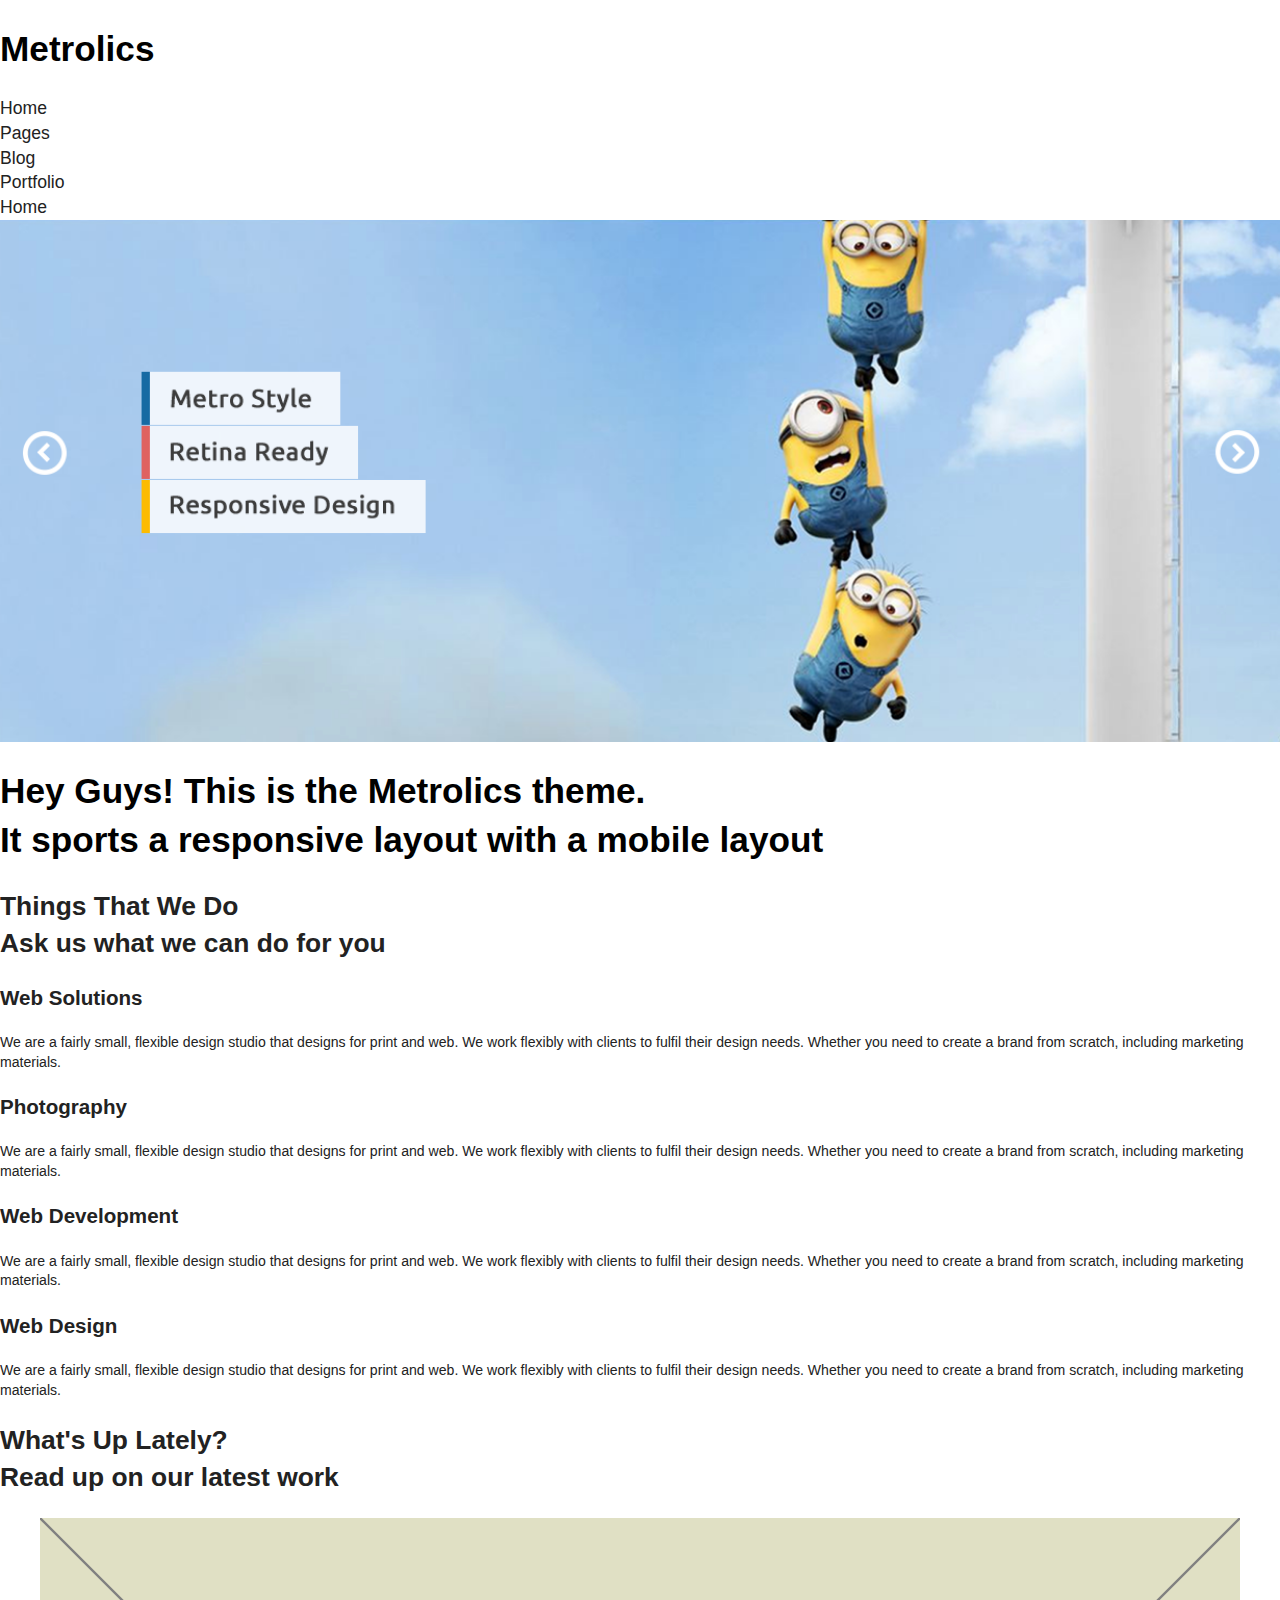
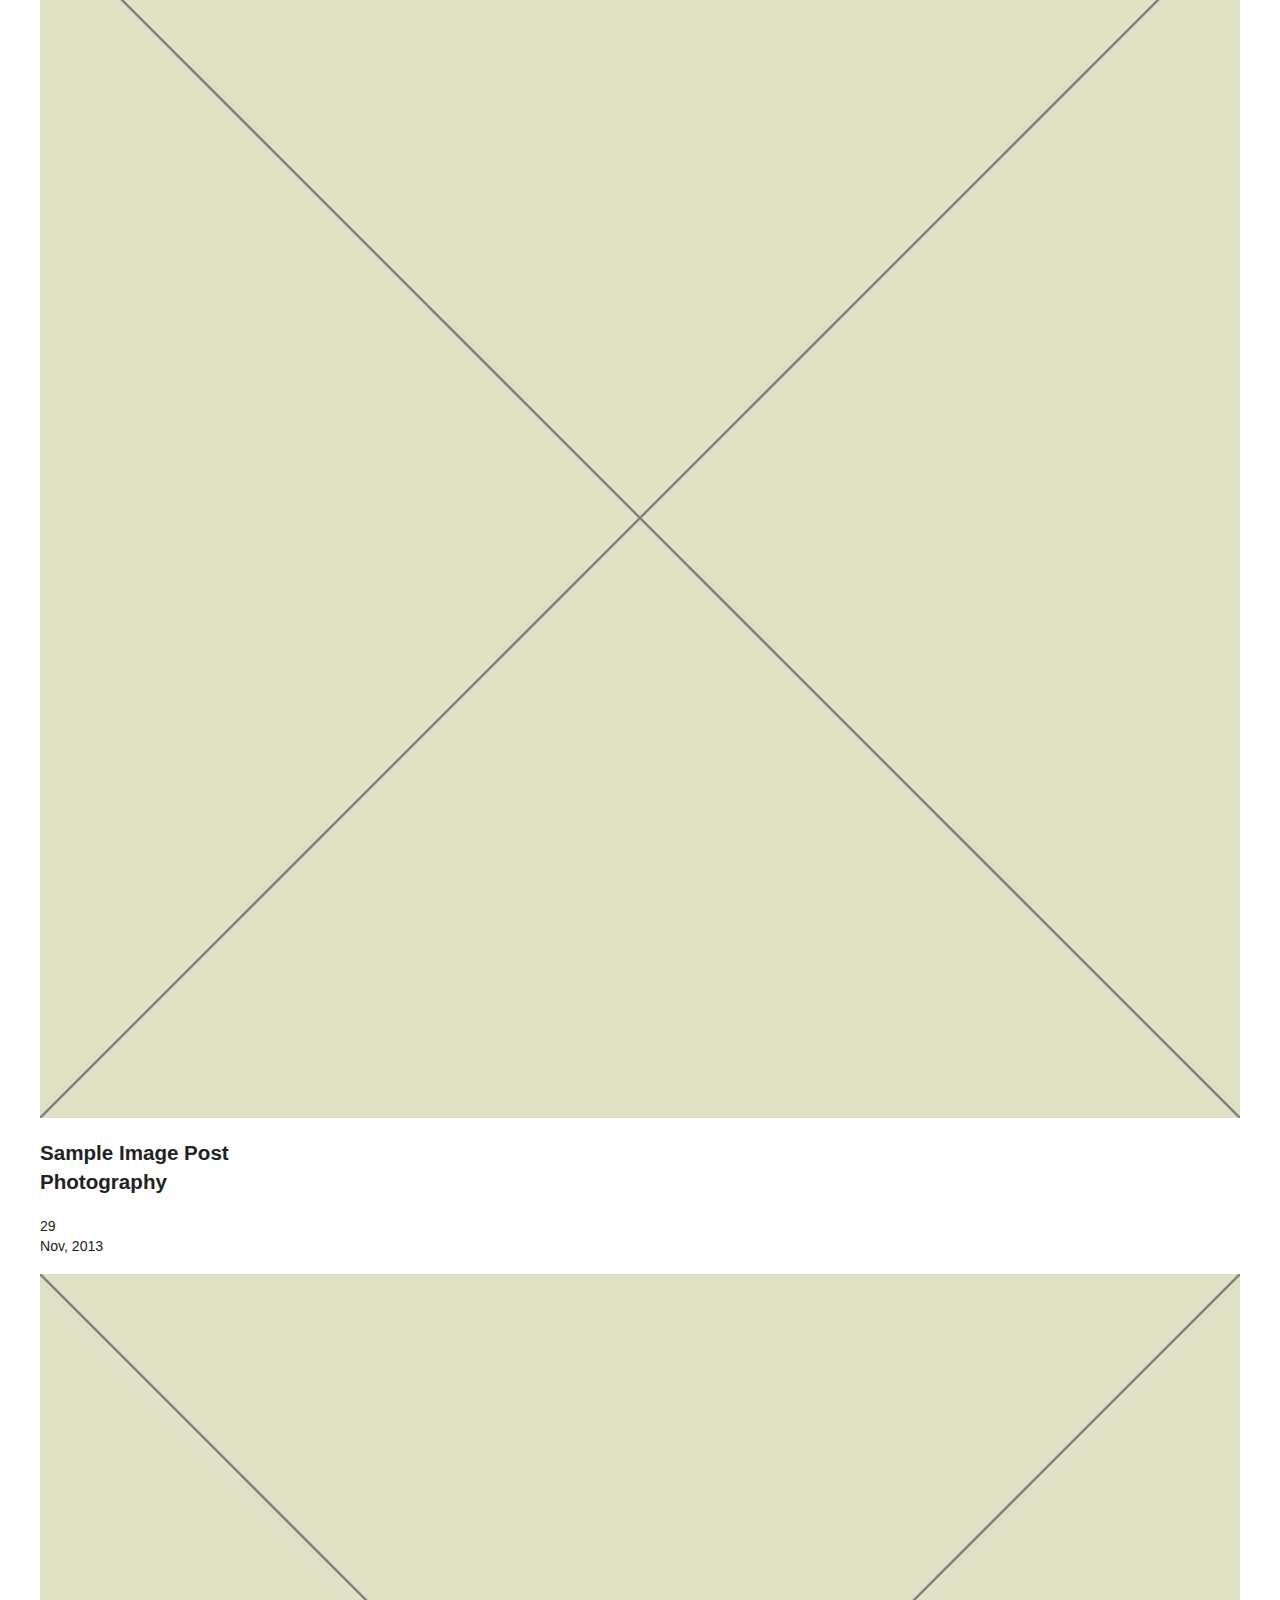
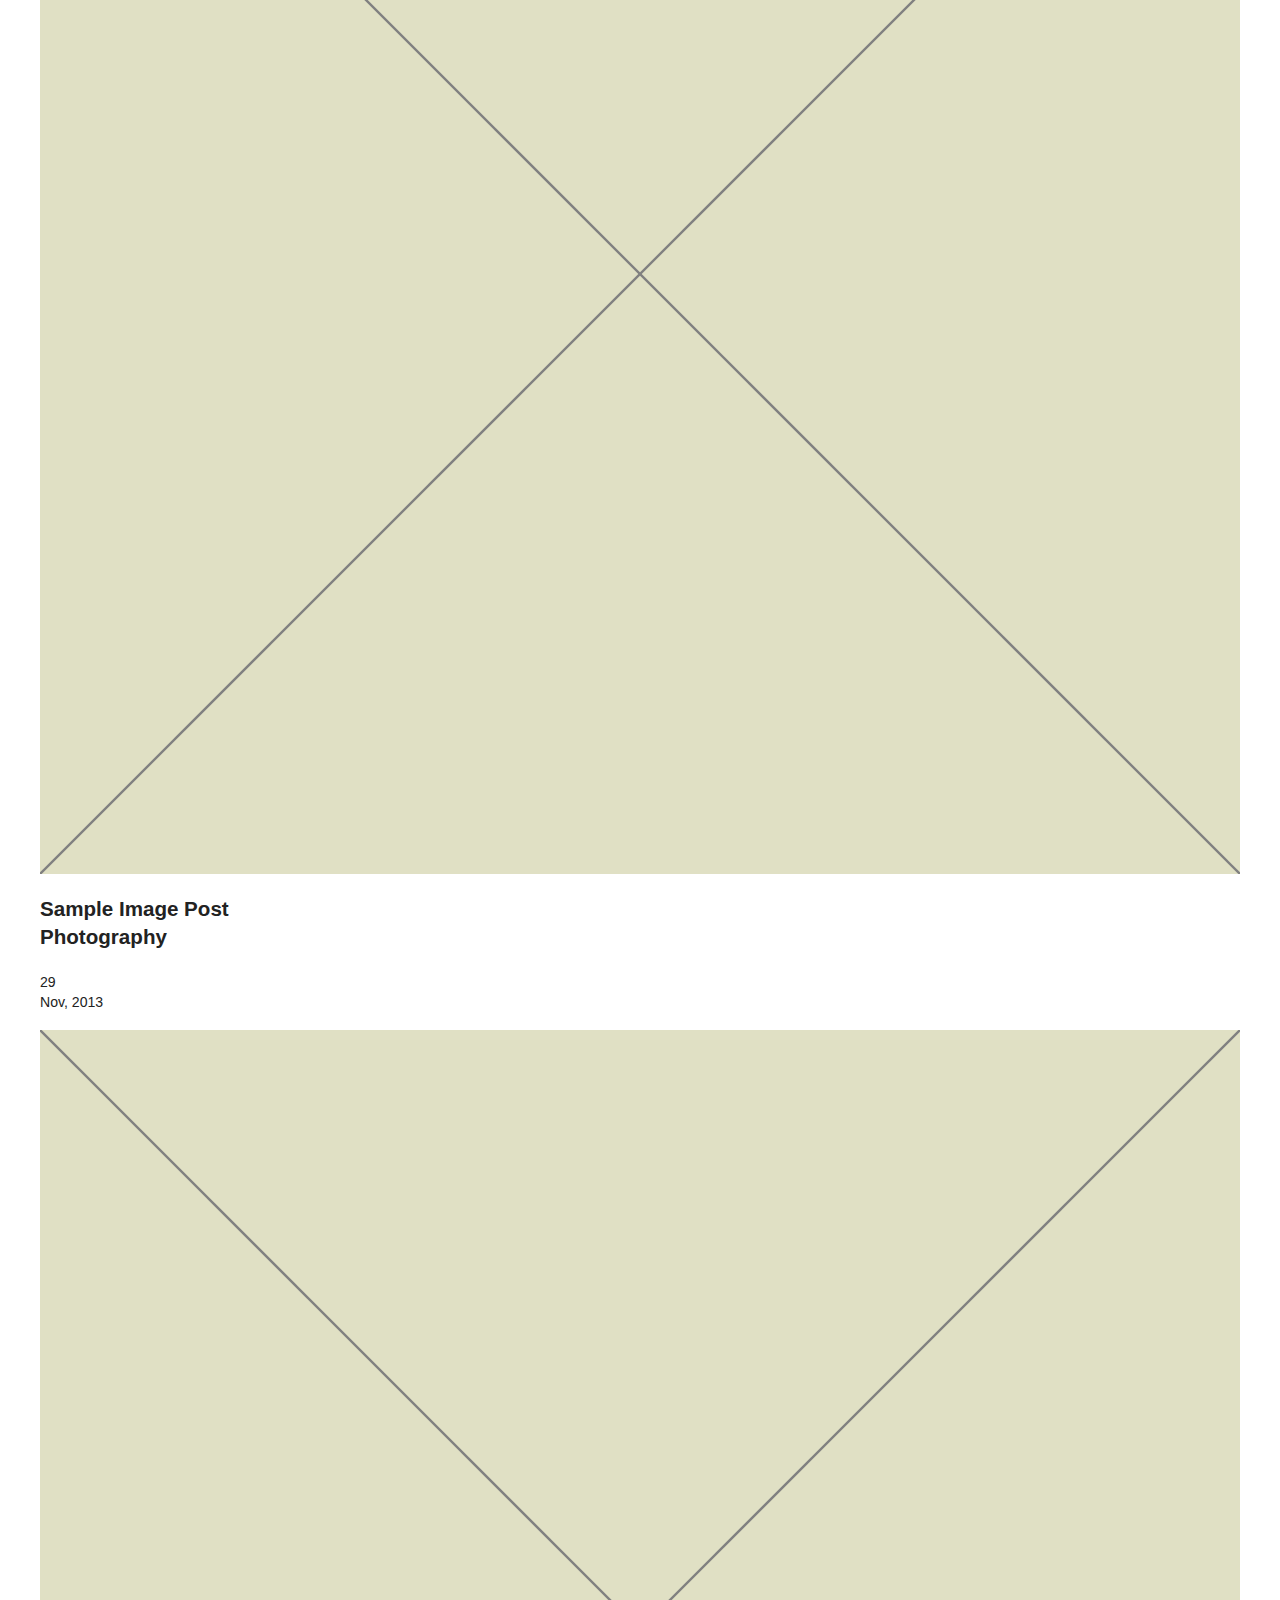
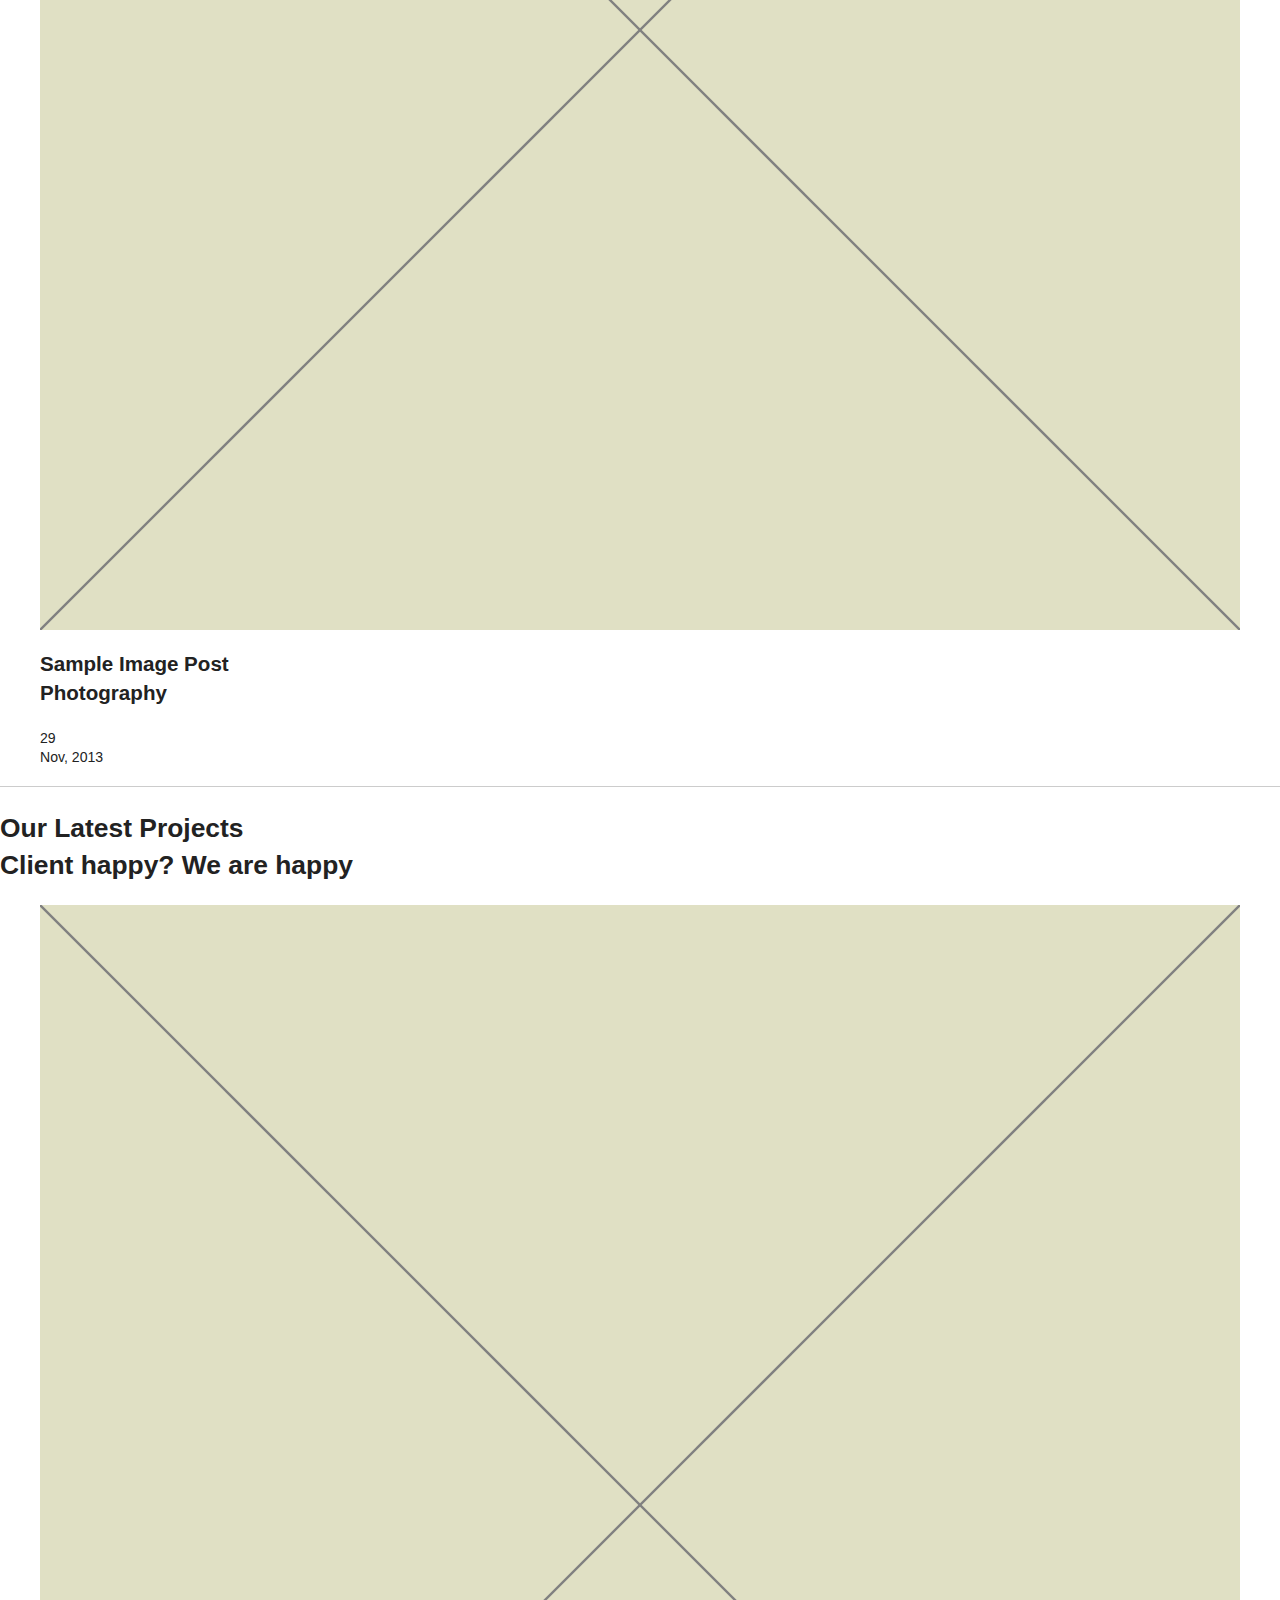
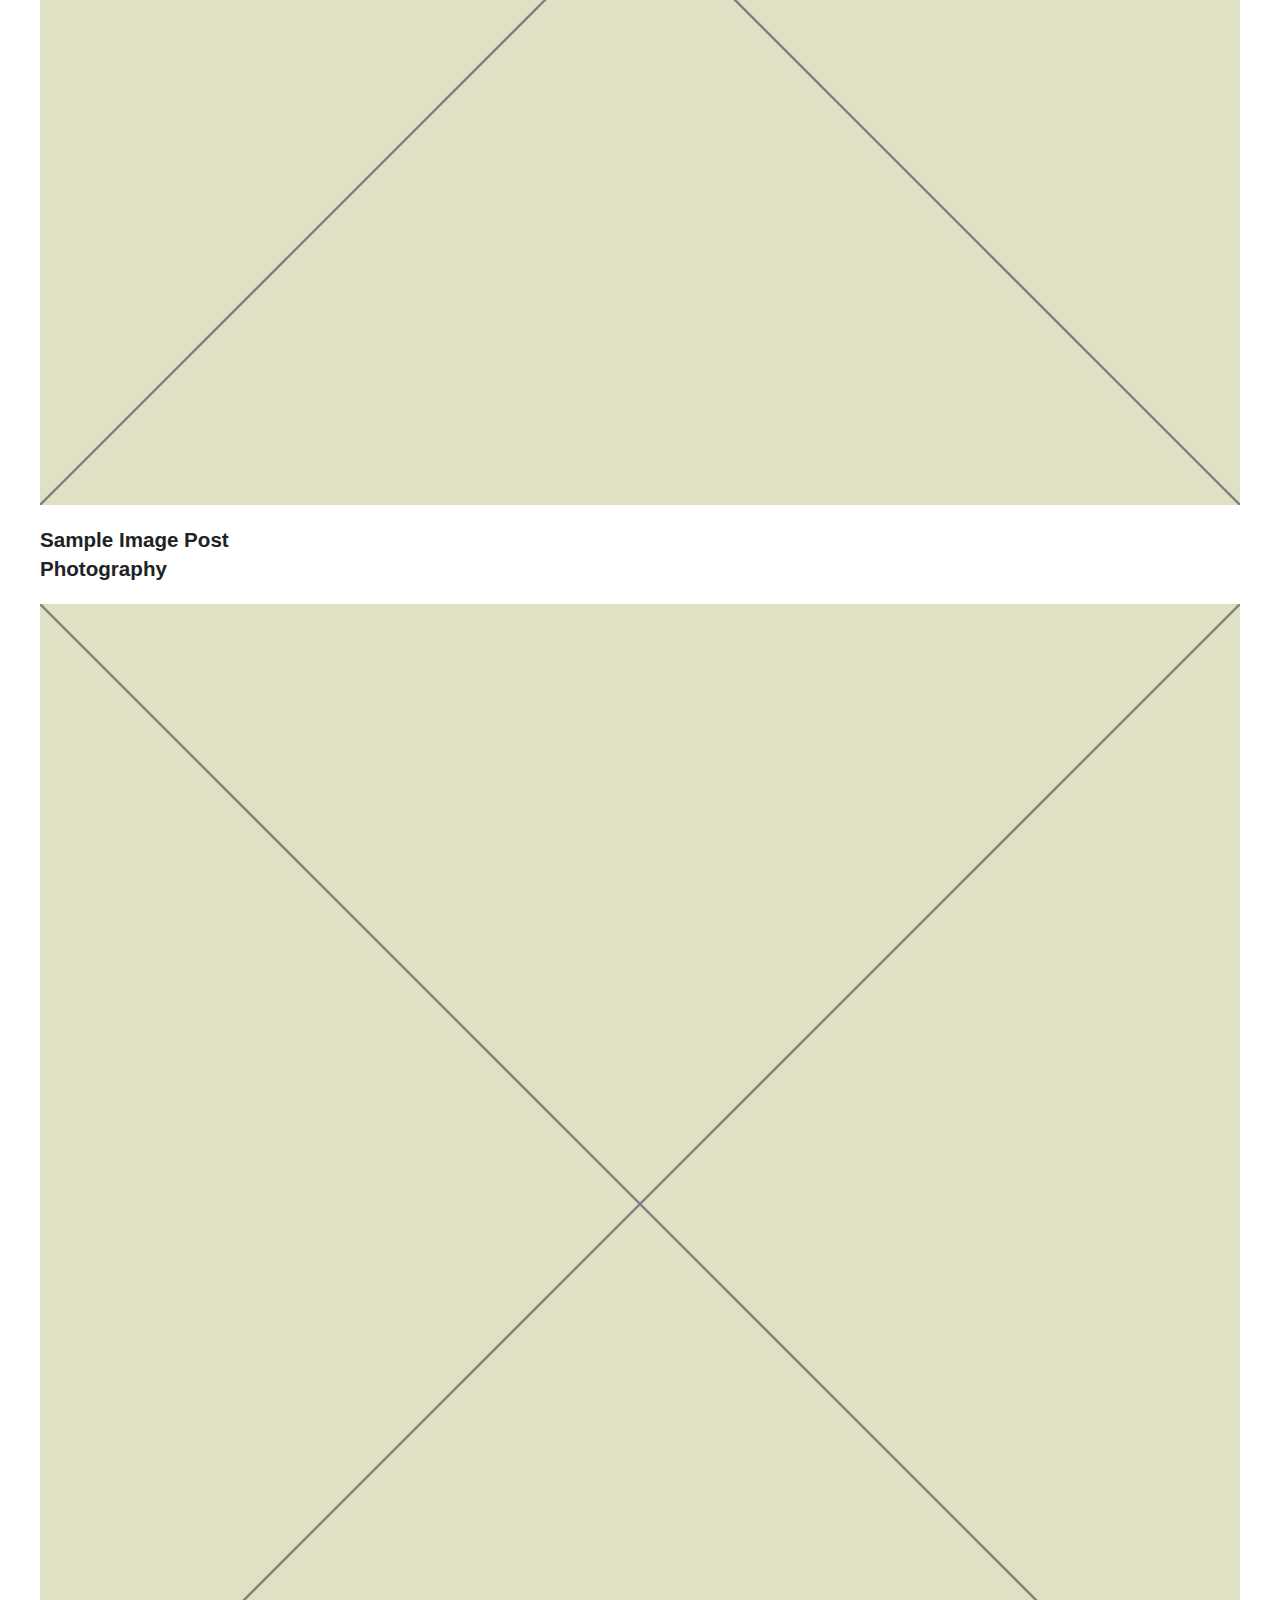
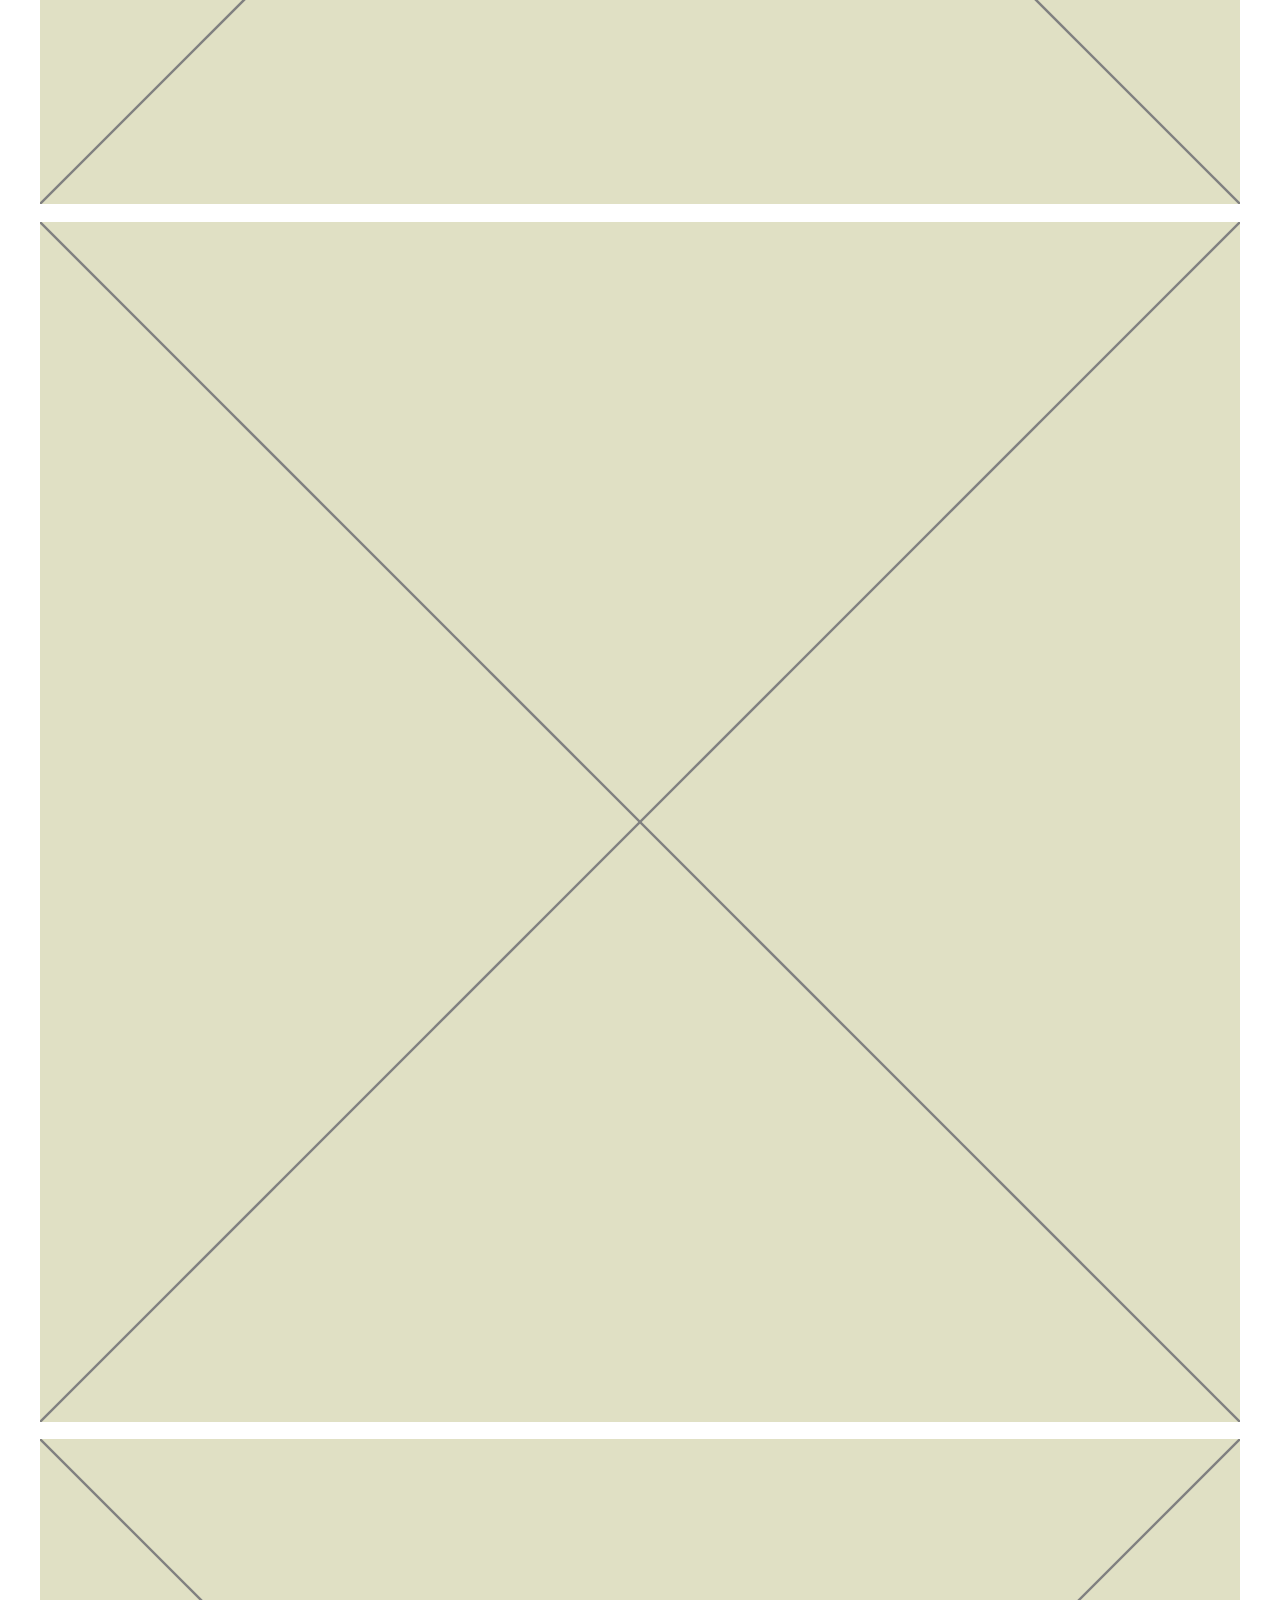
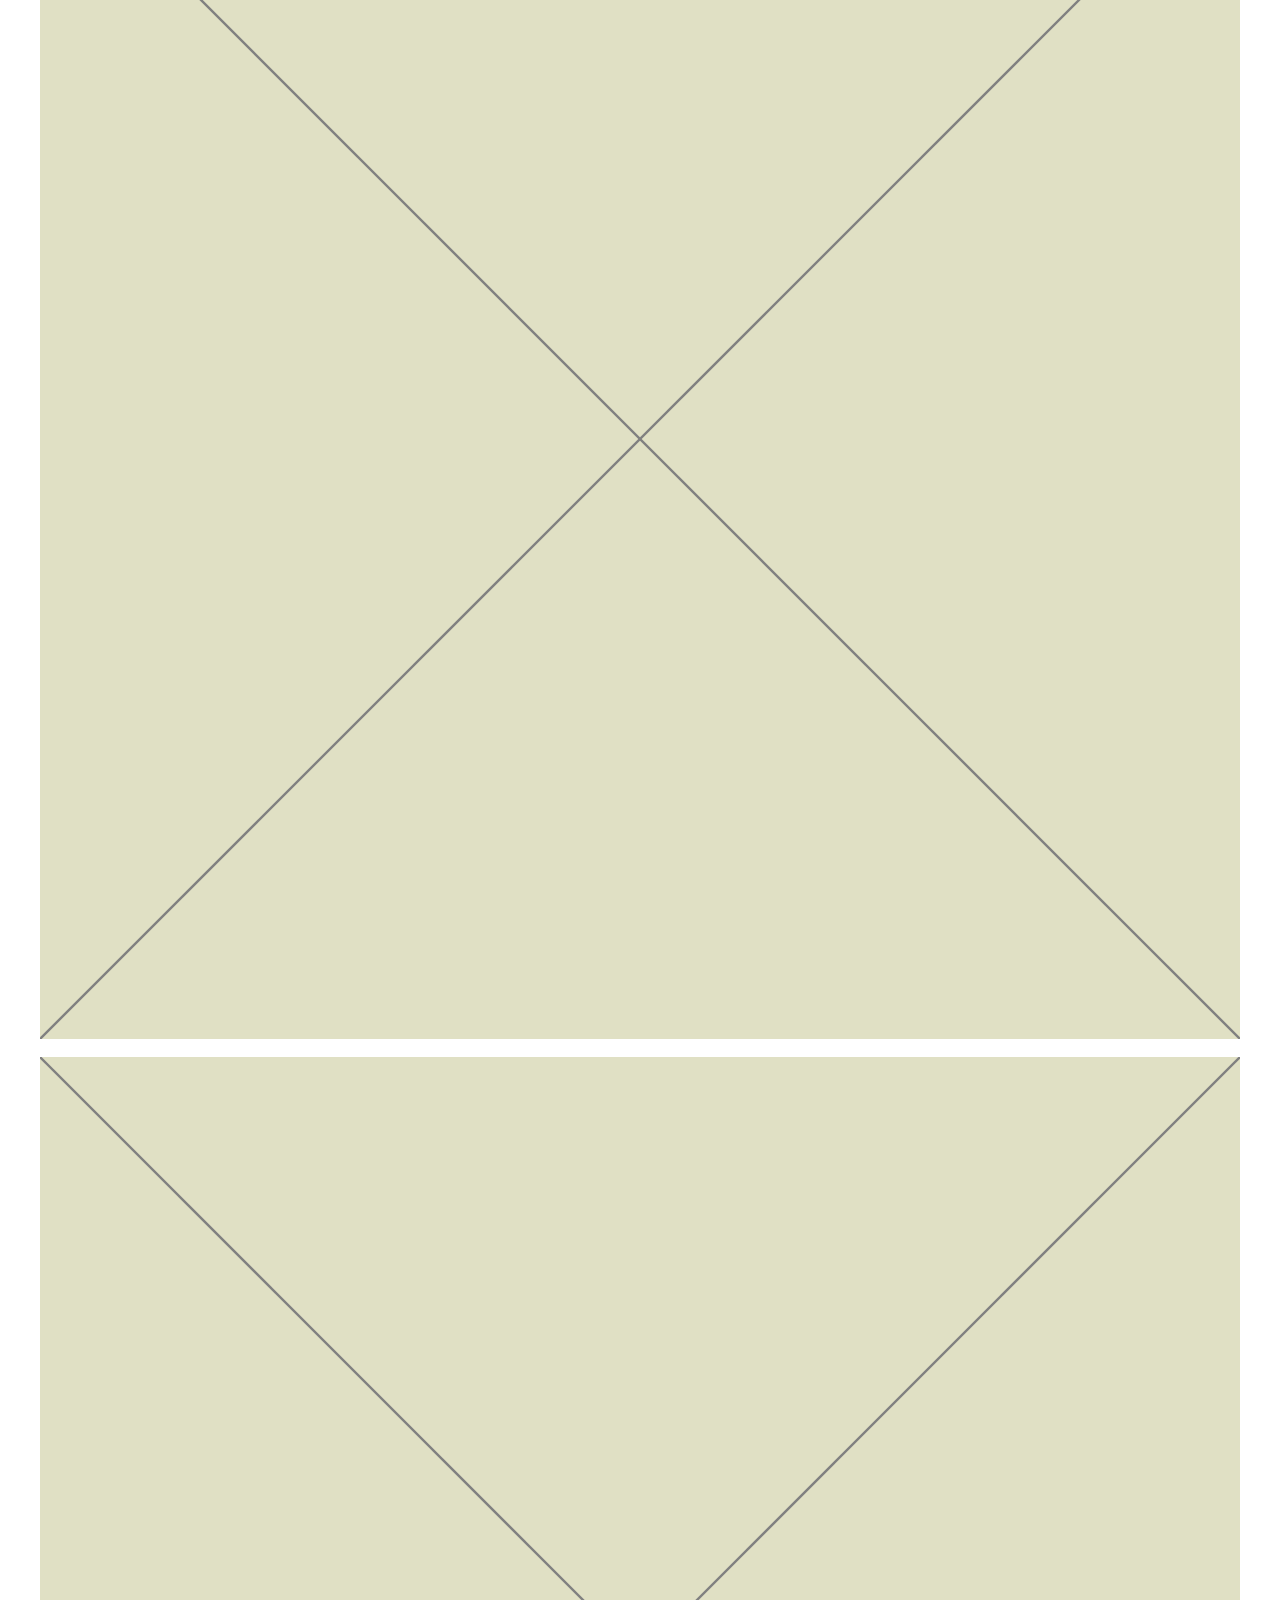
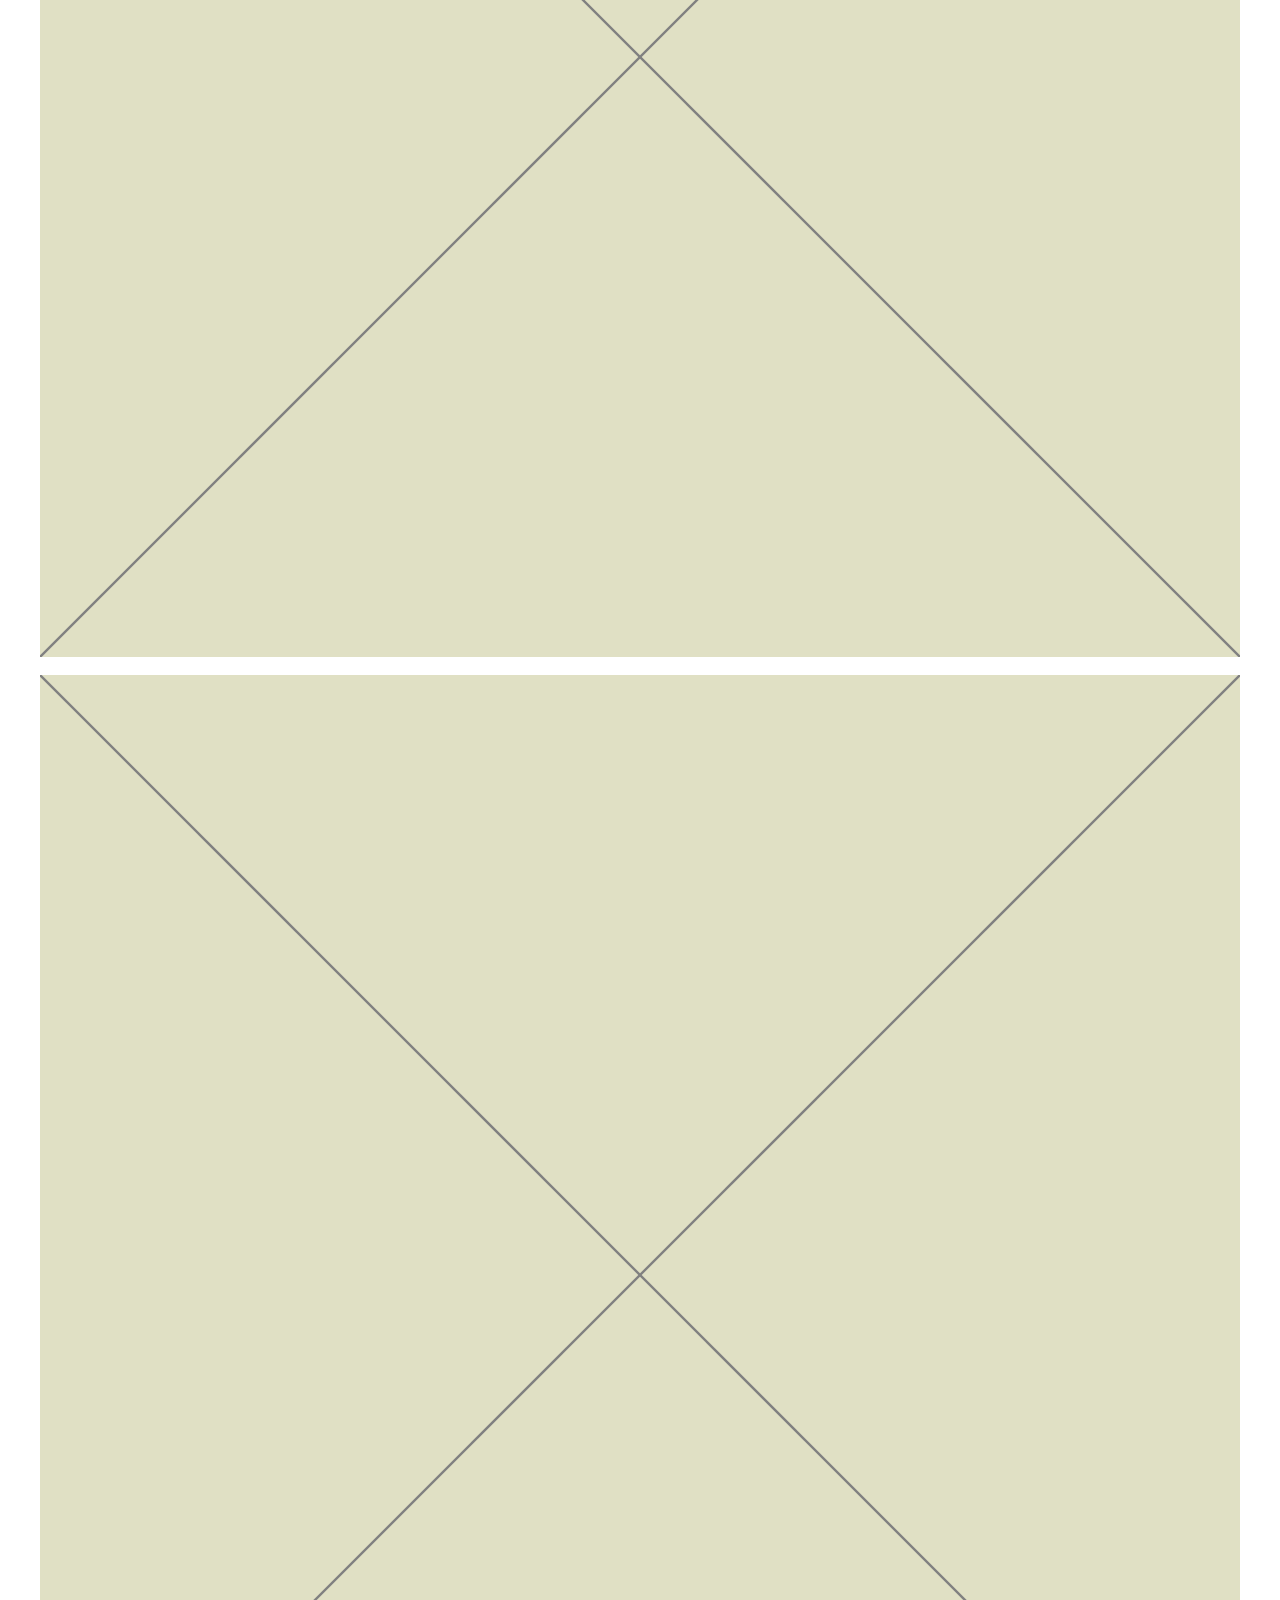
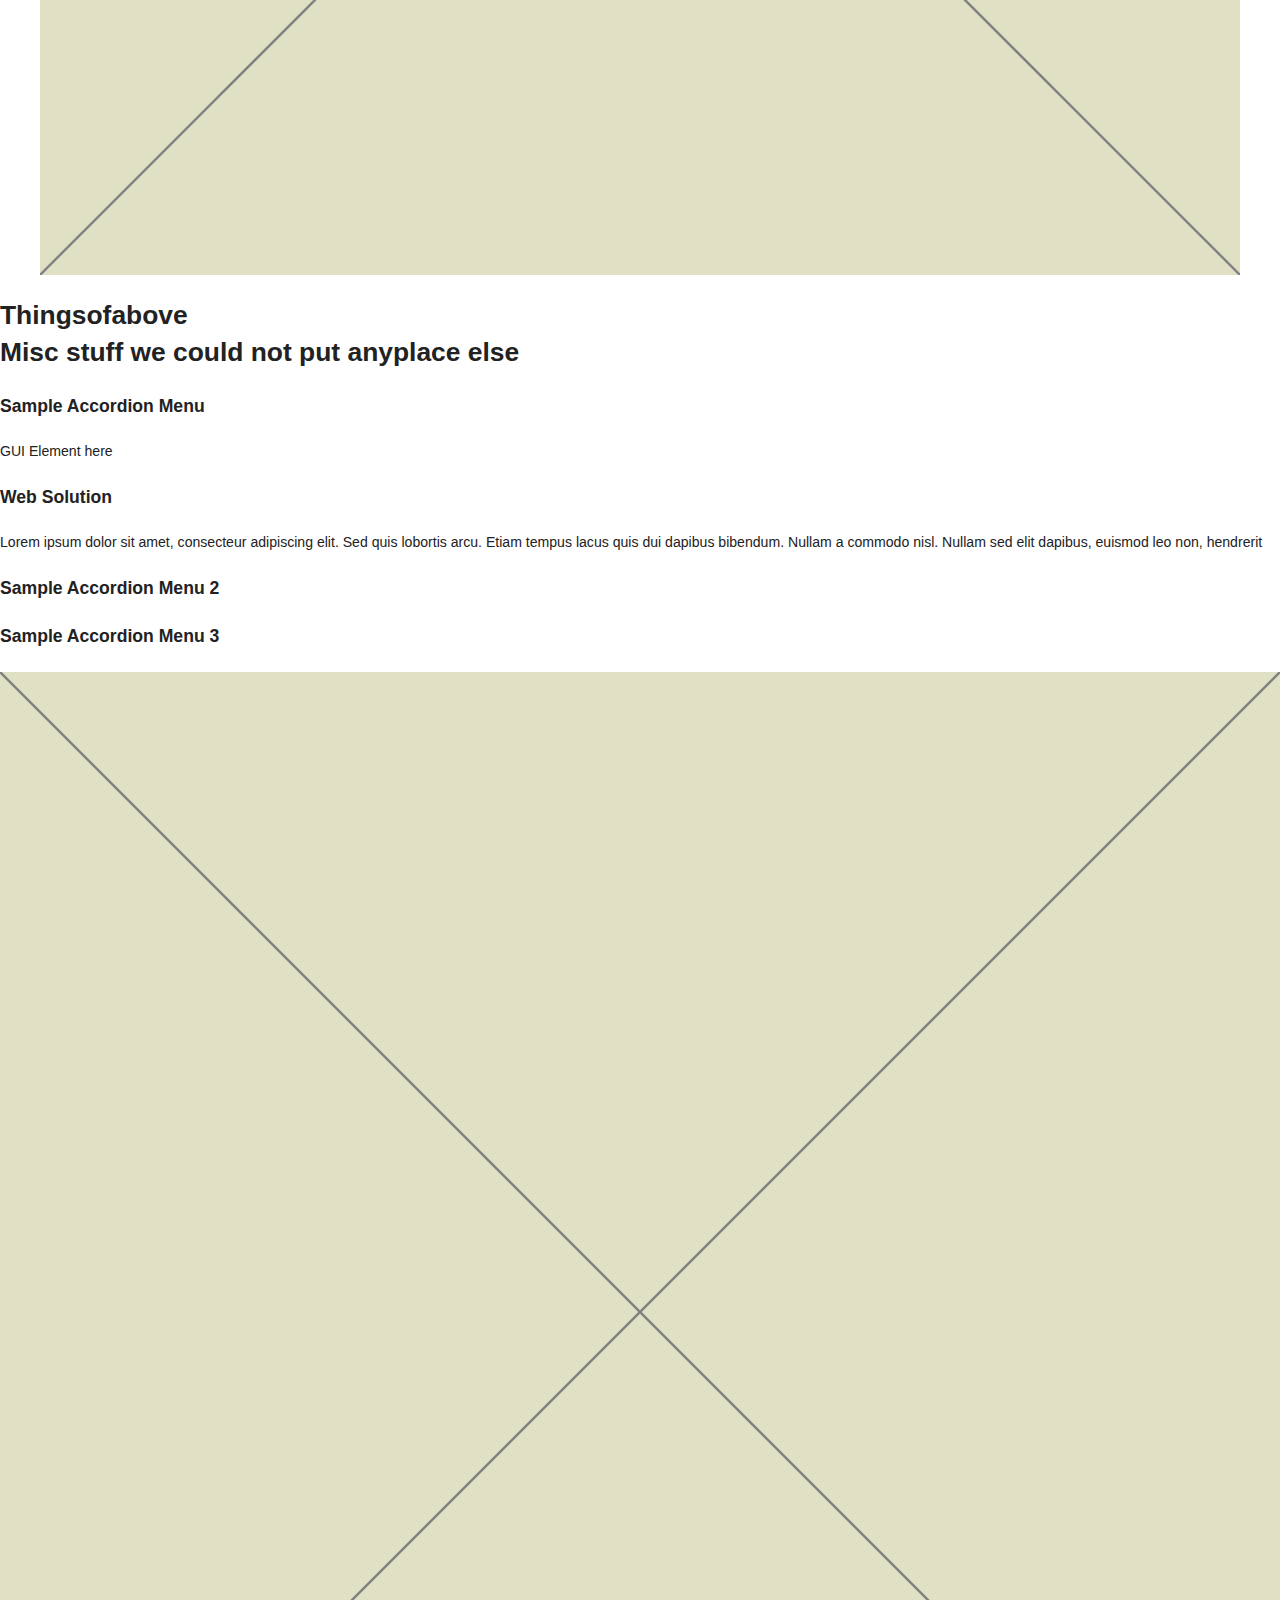
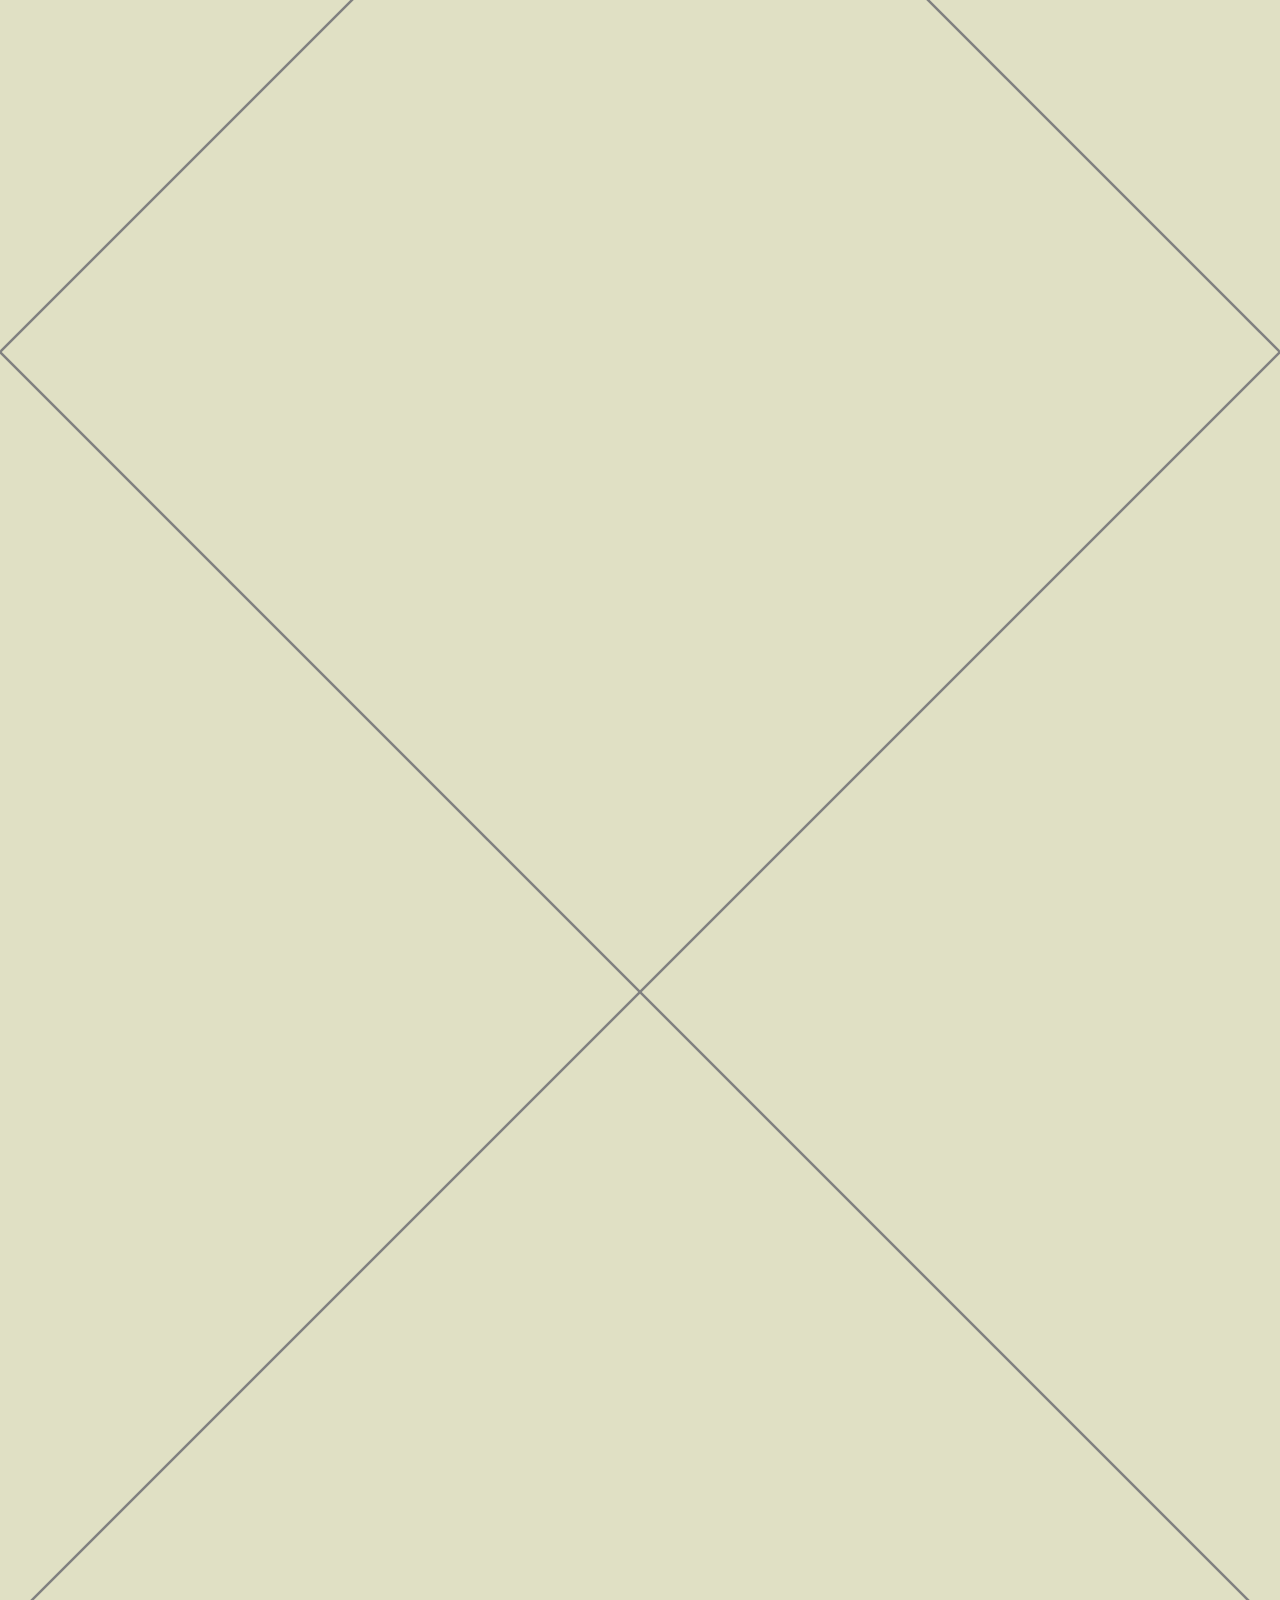
==== assignment.html @ 4fe93018 "add assignemnt.html and css/ updated index.css and main.css with new code" ====
<!DOCTYPE html>
<html class="no-js" lang="EN">

<head>
    <meta charset="utf-8">
    <title>Metrolics</title>
    <meta name="description" content="">
    <meta name="viewport" content="width=device-width, initial-scale=1">

    <meta property="og:title" content="">
    <meta property="og:type" content="">
    <meta property="og:url" content="">
    <meta property="og:image" content="">

    <link rel="manifest" href="site.webmanifest">
    <link rel="apple-touch-icon" href="icon.png">
    <!-- Place favicon.ico in the root directory -->

    <link rel="stylesheet" href="css/normalize.css">
    <link rel="stylesheet" href="css/main.css">
    <!-- <link rel="stylesheet" href="css/index.css"> -->
    <meta name="theme-color" content="#fafafa">
</head>



<script src="js/vendor/modernizr-3.11.2.min.js"></script>
<script src="js/plugins.js"></script>
<script src="js/main.js"></script>

<!-- Google Analytics: change UA-XXXXX-Y to be your site's ID. -->
<script>
    window.ga = function () {
        ga.q.push(arguments)
    };
    ga.q = [];
    ga.l = +new Date;
    ga('create', 'UA-XXXXX-Y', 'auto');
    ga('set', 'anonymizeIp', true);
    ga('set', 'transport', 'beacon');
    ga('send', 'pageview')
</script>
<script src="https://www.google-analytics.com/analytics.js" async></script>







<body class="page page-home">
    <header class="page__header">
        <div class="row">
            <h1 class="home_heading">Metrolics</h1>
            <div class="header_column homeone_column">Home</div>
            <div class="header_column pages_column">Pages</div>
            <div class="header_column blog_column">Blog</div>
            <div class="header_column portfolio_column">Portfolio</div>
            <div class="header_column hometwo_column">Home</div>
        </div>
    </header>

    <div class="page__slider">
        <div class="minion_row">
            <div class="column">
                <img src="img/minions.png" alt="slider placeholder" class="minion_slider">
            </div>
        </div>

        <div class="page__intro">
            <div class="row">
                <h1 class="heading">Hey Guys! This is the <span class="metrolicsblue">Metrolics</span> theme.<br> It
                    sports a responsive layout with a
                    mobile layout</h1>
            </div>
        </div>

        <section class="about">
            <div class="row l-col-4">
                <div class="column span-full">
                    <h2 class="heading">Things That We Do<br><span class="smallertext">Ask us what we can do for
                            you</span></h2>
                    <div class="column">
                        <h3 class="heading">Web Solutions</h3>
                        <p>We are a fairly small, flexible design studio that designs for print and web. We work
                            flexibly with clients to fulfil their design needs. Whether you need to create a brand from
                            scratch, including marketing materials.</p>
                    </div>
                    <div class="column">
                        <h3 class="heading">Photography</h3>
                        <p>We are a fairly small, flexible design studio that designs for print and web. We work
                            flexibly with clients to fulfil their design needs. Whether you need to create a brand from
                            scratch, including marketing materials.</p>
                    </div>
                    <div class="column">
                        <h3 class="heading">Web Development</h3>
                        <p>We are a fairly small, flexible design studio that designs for print and web. We work
                            flexibly with clients to fulfil their design needs. Whether you need to create a brand from
                            scratch, including marketing materials.</p>
                    </div>
                    <div class="column">
                        <h3 class="heading">Web Design</h3>
                        <p>We are a fairly small, flexible design studio that designs for print and web. We work
                            flexibly with clients to fulfil their design needs. Whether you need to create a brand from
                            scratch, including marketing materials.</p>
                    </div>
                </div>
            </div>
    </div>
    </section>

    <section class="projects--new">
        <div class=" row m-col-2 l-col-3">
            <div class="column span-full">
                <h2 class="heading">What's Up Lately?<br><span class="smallertext">Read up on our latest work</span>
                </h2>
            </div>

            <div class="column special-project">
                <figure class="project">
                    <img src="img/placeholder.svg" alt="placeholder" class="whatsup_picture">
                    <figcaption class="project__caption">
                        <h3 class="heading">Sample Image Post<br>Photography</h3>
                        <p>29<br> Nov, 2013
                    </figcaption>
                    </figcaption>
                </figure>
            </div>
            <!--Proj col ends here-->

            <div class="column">
                <figure class="project">
                    <img src="img/placeholder.svg" alt="placeholder" class="whatsup_picture">
                    <figcaption class="project__caption">
                        <h3 class="heading">Sample Image Post<br>Photography</h3>
                        <p>29<br> Nov, 2013
                    </figcaption>
                    </figcaption>
                </figure>
            </div>

            <div class="column">
                <figure class="project">
                    <img src="img/placeholder.svg" alt="placeholder" class="whatsup_picture">
                    <figcaption class="project__caption">
                        <h3 class="heading">Sample Image Post<br>Photography</h3>
                        <p>29<br> Nov, 2013
                    </figcaption>
                    </figcaption>
                </figure>
            </div>
        </div>
        <hr>
    </section>

    <!-- Our Latest Projects -->
    <section class="projects">
        <div class=" row m-col-2 l-col-3">
            <div class="column span-full">
                <h2 class="heading">Our Latest Projects<br><span class="smallertext">Client happy? We are
                        happy</span></h2>
            </div>

            <div class="column">
                <figure class="project">
                    <img src="img/placeholder.svg" alt="placeholder" class="projects_picture">
                    <figcaption class="project__caption">
                        <h3 class="heading">Sample Image Post<br>Photography</h3>
                    </figcaption>
                </figure>
            </div>

            <div class="column">
                <figure class="project">
                    <img src="img/placeholder.svg" alt="placeholder" class="projects_picture">
                </figure>
            </div>

            <div class="column">
                <figure class="project">
                    <img src="img/placeholder.svg" alt="placeholder" class="projects_picture">
                </figure>
            </div>

            <div class="column">
                <figure class="project">
                    <img src="img/placeholder.svg" alt="placeholder" class="projects_picture">
                </figure>
            </div>

            <div class="column">
                <figure class="project">
                    <img src="img/placeholder.svg" alt="placeholder" class="projects_picture">
                </figure>
            </div>

            <div class="column">
                <figure class="project">
                    <img src="img/placeholder.svg" alt="placeholder" class="projects_picture">
                </figure>
            </div>


        </div>
    </section>

    <!-- Things of Above -->
    <section class="thingsofabove">
        <div class="row l-col-2">
            <div class="column span-full">
                <h2 class="heading">Thingsofabove<br><span class="smallertext">Misc stuff we could not put
                        anyplace else</span></h2>
            </div>
        </div>

        <div class="column">
            <h4>Sample Accordion Menu</h4>
        </div>

        <div class="column">
            <p>GUI Element here</p>
        </div>

        <div class="column">
            <!--Add light bulb icon-->
            <h4>Web Solution</h4>
            <p>Lorem ipsum dolor sit amet, consecteur adipiscing elit. Sed quis lobortis arcu. Etiam tempus lacus
                quis dui dapibus bibendum. Nullam a commodo nisl. Nullam sed elit dapibus, euismod leo non,
                hendrerit</p>
        </div>

        <div class="column">
            <h4>Sample Accordion Menu 2</h4>
        </div>
        <div class="column">
            <h4>Sample Accordion Menu 3</h4>
        </div>
    </section>



    <div class="sponsors">
        <div class="row m-col-5">
            <div class="column">
                <img src="img/placeholder.svg" class="sponsors_img">
            </div>
            <div class="column">
                <img src="img/placeholder.svg" class="sponsors_img">
            </div>
            <div class="column">
                <img src="img/placeholder.svg" class="sponsors_img">
            </div>
            <div class="column">
                <img src="img/placeholder.svg" class="sponsors_img">
            </div>
            <div class="column">
                <img src="img/placeholder.svg" class="sponsors_img">
            </div>
        </div>
    </div>

    <footer class="page__footer">
        <div class="row m-col-2 l-col-4">
            <div class="page__footer__intro column span-full peeweefloat">
                <img src="img/placeholder.svg" alt="Peewee" class="peewee_picture">
                <h3 class="footer_heading peewee_heading">Peewee Herman</h3>
                <p class="peewee_para footer_para">Peewee has over 10 years experience in the industry. He is our
                    Creative Director, digital
                    designer, web designer and front-end developer. He is also pretty good with a sketchbook. Before
                    starting the company Peewee worked as a designer
                    and studio manager for a design house who boasted a number of big name clients.</p>
            </div>
            <div class="column foot-column">
                <h4 class="footer_heading">About Us</h4>
                <p class="footer_para">Minions ipsum potatoooo potatoooo uuuhhh. Chasy poulet tlkka masala jiji
                    wiiiii hahaha po kass
                    tulalloo potatoooo. Bee do bee do bee do chasy tl aamoo! Po kass daa bee do bee do bee do po
                    kass wilili butt chasy. Pepete uuuhhh hahaha
                    gelatooo belloo! Baanaaaa aaaaaah but</p>
            </div>
            <div class="column foot-column">
                <h4 class="footer_heading">Flickr Photos</h4>
                <div class="flickrimages">
                    <img src="img/placeholder.svg" class="flickr_img">
                    <img src="img/placeholder.svg" class="flickr_img">
                    <img src="img/placeholder.svg" class="flickr_img">
                    <img src="img/placeholder.svg" class="flickr_img">
                    <img src="img/placeholder.svg" class="flickr_img">
                    <img src="img/placeholder.svg" class="flickr_img">
                </div>
            </div>

            <div class="column foot-column">
                <h4 class="footer_heading">Recent Tweets</h4>
                <p class="footer_para"><span>@Minions</span> - Ipsum potatoooo potatoooo uuuhhh. Chasy poulet tikka
                    masala jiji wiiiii hahaha po kass</p>
                <p class="footer_para"><span>@Minions</span> - Ipsum potatoooo potatoooo uuuhhh. Chasy poulet tikka
                    masala jiji wiiiii hahaha</p>
            </div>
            <div class="column foot-column">
                <h4 class="footer_heading">Newsletter</h4>
                <p class="footer_para">Minions ipsum potatoooo potatoooo uuuhh. Chasy poulet tikka masala jiji
                    wiiiii hahaha po kass
                    tulalloo potatoooo. Bee do ee do bee do chasy ti aamoo! Po kass daa b ee do bee do bee do po
                    kass wiiiii butt chasy. Pepete uuuhh</p>


                <input class="input-field" type="text" placeholder="Enter your Email...">
                <button>Send</button>

            </div>
        </div>
    </footer>


</body>

</html>
---- css/main.css ----
/* ==========================================================================
    [Table of contents]

    1. BASE
        1.1 Page Rendering Defaults
        1.2 User Experience Adjustments
        1.3 Core Styling
    2. LAYOUT
        2.1 Core Layout
        2.2 main nav mobile first
        2.3 Small only
        2.4 medium and up
            2.4.1 medium and up main navigation
        2.5 Medium only
        2.6 large screens and up
        2.7 Large only
        2.4 Core Article
    3. MODULES
        3.1 page-slider
        3.2 project portfolio item
    4. STATES
    5. THEME
        5.1 main nav colours & icons
    6. UTILITIES
    6. PRINT

    ========================================================================== */


/* ==========================================================================
   BASE
   ========================================================================== */


/*        1.1 Page Rendering Defaults
*/

html {
    color: #222;
    font-family: 'Open Sans', Verdana, Geneva, Tahoma, sans-serif;
    font-size: 1.1em;
    line-height: 1.4;
}


/*
 * Remove text-shadow in selection highlight:
 * https://twitter.com/miketaylr/status/12228805301
 *
 * Vendor-prefixed and regular ::selection selectors cannot be combined:
 * https://stackoverflow.com/a/16982510/7133471
 *
 * Customize the background color to match your design.
 */

::-moz-selection {
    background: #b3d4fc;
    text-shadow: none;
}

::selection {
    background: #b3d4fc;
    text-shadow: none;
}


/*
 * A better looking default horizontal rule
 */

hr {
    display: block;
    height: 1px;
    border: 0;
    border-top: 1px solid #ccc;
    margin: 1em 0;
    padding: 0;
}


/*
 * Remove the gap between audio, canvas, iframes,
 * images, videos and the bottom of their containers:
 * https://github.com/h5bp/html5-boilerplate/issues/440
 */

audio,
canvas,
iframe,
img,
svg,
video {
    vertical-align: middle;
}


/*
 * Remove default fieldset styles.
 */

fieldset {
    border: 0;
    margin: 0;
    padding: 0;
}


/*
 * Allow only vertical resizing of textareas.
 */

textarea {
    resize: vertical;
}


/* 1.3 Core Styling */

img {
    width: 100%;
}

h1 {
    color: #000;
}

p {
    font-size: 0.8rem;
}


/* ==========================================================================
   LAYOUT
   ========================================================================== */


/*  2.1 Core Layout */

div,
section,
footer,
header {
    /* border: 1px solid #ccc; helper style to view elements while coding */
}



/* main nav mobile first */


/* Small only */

@media screen and (max-width: 39.9375em) {
    s-hide {
        display: none;
    }
}


/* Medium and up */

@media screen and (min-width: 40em) {

    /* medium and up main navigation */
    .m-col-4 {
        grid-template-columns: repeat(4, 1fr);
    }
    .m-col-5 {
        grid-template-columns: repeat(5, 1fr);
    }
    .row-span {
        grid-column-start: 1;
        grid-column-end: -1;
    }
}


/* Medium only */

@media screen and (min-width: 40em) and (max-width: 63.9375em) {
    .m-hide {
        display: none;
    }
}


/* Large and up */

@media screen and (min-width: 64em) {
    .l-col-2 {
        grid-template-columns: 1fr 1fr;
    }
    .l-col-3 {
        grid-template-columns: repeat(3, 1fr);
    }
    .l-col-4 {
        grid-template-columns: repeat(4, 1fr);
    }
    .l-col-5 {
        grid-template-columns: repeat(5, 1fr);
    }
    .l-col-6 {
        grid-template-columns: repeat(6, 1fr);
    }
}


/* Large only */

@media screen and (min-width: 64em) and (max-width: 74.9375em) {
    .l-hide {
        display: none;
    }
}


/* ==========================================================================
MODULES
========================================================================== */


/* page-slider */



/* project portfolio item */



/* ==========================================================================
   STATES
   ========================================================================== */



/* ==========================================================================
   THEME
   ========================================================================== */

.page__footer {
    background-color: #222;
}

.inverted {
    color: white;
}


/* main nav colours & icons */



/* ==========================================================================
       UTILITIES
   ========================================================================== */


/*
 * Hide visually and from screen readers
 */

.hidden,
[hidden] {
    display: none !important;
}


/*
 * Hide only visually, but have it available for screen readers:
 * https://snook.ca/archives/html_and_css/hiding-content-for-accessibility
 *
 * 1. For long content, line feeds are not interpreted as spaces and small width
 *    causes content to wrap 1 word per line:
 *    https://medium.com/@jessebeach/beware-smushed-off-screen-accessible-text-5952a4c2cbfe
 */

.sr-only {
    border: 0;
    clip: rect(0, 0, 0, 0);
    height: 1px;
    margin: -1px;
    overflow: hidden;
    padding: 0;
    position: absolute;
    white-space: nowrap;
    width: 1px;
    /* 1 */
}


/*
 * Extends the .sr-only class to allow the element
 * to be focusable when navigated to via the keyboard:
 * https://www.drupal.org/node/897638
 */

.sr-only.focusable:active,
.sr-only.focusable:focus {
    clip: auto;
    height: auto;
    margin: 0;
    overflow: visible;
    position: static;
    white-space: inherit;
    width: auto;
}


/*
 * Hide visually and from screen readers, but maintain layout
 */

.invisible {
    visibility: hidden;
}


/*
 * Clearfix: contain floats
 *
 * For modern browsers
 * 1. The space content is one way to avoid an Opera bug when the
 *    `contenteditable` attribute is included anywhere else in the document.
 *    Otherwise it causes space to appear at the top and bottom of elements
 *    that receive the `clearfix` class.
 * 2. The use of `table` rather than `block` is only necessary if using
 *    `:before` to contain the top-margins of child elements.
 */

.clearfix::before,
.clearfix::after {
    content: " ";
    display: table;
}

.clearfix::after {
    clear: both;
}

@media print,
(-webkit-min-device-pixel-ratio: 1.25),
(min-resolution: 1.25dppx),
(min-resolution: 120dpi) {
    /* Style adjustments for high resolution devices */
}


/* ==========================================================================
   PRINT
   Inlined to avoid the additional HTTP request:
   https://www.phpied.com/delay-loading-your-print-css/
   ========================================================================== */

@media print {
    *,
    *::before,
    *::after {
        background: #fff !important;
        color: #000 !important;
        /* Black prints faster */
        box-shadow: none !important;
        text-shadow: none !important;
    }
    a,
    a:visited {
        text-decoration: underline;
    }
    a[href]::after {
        content: " (" attr(href) ")";
    }
    abbr[title]::after {
        content: " (" attr(title) ")";
    }
    /*
   * Don't show links that are fragment identifiers,
   * or use the `javascript:` pseudo protocol
   */
    a[href^="#"]::after,
    a[href^="javascript:"]::after {
        content: "";
    }
    pre {
        white-space: pre-wrap !important;
    }
    pre,
    blockquote {
        border: 1px solid #999;
        page-break-inside: avoid;
    }
    /*
   * Printing Tables:
   * https://web.archive.org/web/20180815150934/http://css-discuss.incutio.com/wiki/Printing_Tables
   */
    thead {
        display: table-header-group;
    }
    tr,
    img {
        page-break-inside: avoid;
    }
    p,
    h2,
    h3 {
        orphans: 3;
        widows: 3;
    }
    h2,
    h3 {
        page-break-after: avoid;
    }
}
---- css/index.css ----
/*! HTML5 Boilerplate v8.0.0 | MIT License | https://html5boilerplate.com/ */


/* main.css 2.1.0 | MIT License | https://github.com/h5bp/main.css#readme */


/*
* What follows is the result of much research on cross-browser styling.
* Credit left inline and big thanks to Nicolas Gallagher, Jonathan Neal,
* Kroc Camen, and the H5BP dev community and team.
*/


/* ==========================================================================
Base styles: opinionated defaults
========================================================================== */

html {
    color: #222;
    font-family: 'Open Sans', Verdana, Geneva, Tahoma, sans-serif;
    font-size: 1em;
    line-height: 1.4;
    }
    
    
    /*
    * Remove text-shadow in selection highlight:
    * https://twitter.com/miketaylr/status/12228805301
    *
    * Vendor-prefixed and regular ::selection selectors cannot be combined:
    * https://stackoverflow.com/a/16982510/7133471
    *
    * Customize the background color to match your design.
    */
    
    ::-moz-selection {
    background: #b3d4fc;
    text-shadow: none;
    }
    
    ::selection {
    background: #b3d4fc;
    text-shadow: none;
    }
    
    
    /*
    * A better looking default horizontal rule
    */
    
    hr {
    display: block;
    height: 1px;
    border: 0;
    border-top: 1px solid #ccc;
    margin: 1em 0;
    padding: 0;
    }
    
    
    /*
    * Remove the gap between audio, canvas, iframes,
    * images, videos and the bottom of their containers:
    * https://github.com/h5bp/html5-boilerplate/issues/440
    */
    
    audio,
    canvas,
    iframe,
    img,
    svg,
    video {
    vertical-align: middle;
    }
    
    
    /*
    * Remove default fieldset styles.
    */
    
    fieldset {
    border: 0;
    margin: 0;
    padding: 0;
    }
    
    
    /*
    * Allow only vertical resizing of textareas.
    */
    
    textarea {
    resize: vertical;
    }
    
    img {
    width: 100%;
    }
    
    h1 {
    color: black;
    }
    
    
    /* ==========================================================================
    Author's custom styles
    ========================================================================== */
    
    div,
    section,
    footer,
    header {
    border: 1px solid #ccc;
    }
    
    .column {
    background-color: rgb(230, 212, 189);
    margin: 1rem;
    }
    
    .heading {
    text-align: center;
    }
    
    .row {
    width: 85vw;
    max-width: 70rem;
    margin: 0 auto;
    }
    
    .page__slider {
    background-color: rgb(133, 185, 144);
    }
    
    .page__footer {
    background-color: rgb(73, 47, 47);
    }
    
    @media screen and (max-width: 39.9375em) {
    /*Small only*/
    }
    
    @media screen and (min-width: 40em) {
    /*Medium and up*/
    .row {
        display: grid;
        width: 85vw;
        max-width: 70rem;
        margin: 0 auto;
    }
    .m.col-2 {
        grid-template-columns: 1fr 1fr;
    }
    .m.col-3 {
        grid-template-columns: repeat(3, 1fr);
    }
    .m.col-4 {
        grid-template-columns: repeat(4, 1fr);
    }
    .m.col-5 {
        grid-template-columns: repeat(5, 1fr);
    }
    .span-full {
        grid-column-start: 1;
        grid-column-end: -1;
    }
    }
    
    @media screen and (min-width: 40em) and (max-width:63.9375em) {
    /*Medium only screen*/
    .special-project {
        grid-column-start: 1;
        grid-column-end: -1;
    }
    }
    
    
    }
    @media screen and (min-width:64em) {
    /*Large and up*/
    
    .l.col-2 {
        grid-template-columns: 1fr 1fr;
    }
    
    .l.col-3 {
        grid-template-columns: repeat(3, 1fr);
    }
    
    .l.col-4 {
        grid-template-columns: repeat(4, 1fr);
    }
    
    .l.col-5 {
        grid-template-columns: repeat(5, 1fr);
    }
    
    .l.col-6 {
        grid-template-columns: repeat(6, 1fr);
    }
    }
    @media screen and (min-width: 64em) and (max-width: 74.9375em) {
    /*Large only*/
    }
    
    /* ==========================================================================
    Helper classes
    ========================================================================== */
    
    /*
    * Hide visually and from screen readers
    */
    .hidden,
    [hidden] {
    display: none !important;
    }
    
    /*
    * Hide only visually, but have it available for screen readers:
    * https://snook.ca/archives/html_and_css/hiding-content-for-accessibility
    *
    * 1. For long content, line feeds are not interpreted as spaces and small width
    *    causes content to wrap 1 word per line:
    *    https://medium.com/@jessebeach/beware-smushed-off-screen-accessible-text-5952a4c2cbfe
    */
    .sr-only {
    border: 0;
    clip: rect(0, 0, 0, 0);
    height: 1px;
    margin: -1px;
    overflow: hidden;
    padding: 0;
    position: absolute;
    white-space: nowrap;
    width: 1px;
    /* 1 */
    }
    
    /*
    * Extends the .sr-only class to allow the element
    * to be focusable when navigated to via the keyboard:
    * https://www.drupal.org/node/897638
    */
    .sr-only.focusable:active,
    .sr-only.focusable:focus {
    clip: auto;
    height: auto;
    margin: 0;
    overflow: visible;
    position: static;
    white-space: inherit;
    width: auto;
    }
    
    /*
    * Hide visually and from screen readers, but maintain layout
    */
    .invisible {
    visibility: hidden;
    }
    
    /*
    * Clearfix: contain floats
    *
    * For modern browsers
    * 1. The space content is one way to avoid an Opera bug when the
    *    `contenteditable` attribute is included anywhere else in the document.
    *    Otherwise it causes space to appear at the top and bottom of elements
    *    that receive the `clearfix` class.
    * 2. The use of `table` rather than `block` is only necessary if using
    *    `:before` to contain the top-margins of child elements.
    */
    .clearfix::before,
    .clearfix::after {
    content: " ";
    display: table;
    }
    .clearfix::after {
    clear: both;
    }
    
    /* ==========================================================================
    EXAMPLE Media Queries for Responsive Design.
    These examples override the primary ('mobile first') styles.
    Modify as content requires.
    ========================================================================== */
    @media only screen and (min-width: 35em) {
    /* Style adjustments for viewports that meet the condition */
    }
    @media print,
    (-webkit-min-device-pixel-ratio: 1.25),
    (min-resolution: 1.25dppx),
    (min-resolution: 120dpi) {
    /* Style adjustments for high resolution devices */
    }
    
    /* ==========================================================================
    Print styles.
    Inlined to avoid the additional HTTP request:
    https://www.phpied.com/delay-loading-your-print-css/
    ========================================================================== */
    @media print {
    *,
    *::before,
    *::after {
        background: #fff !important;
        color: #000 !important;
        /* Black prints faster */
        box-shadow: none !important;
        text-shadow: none !important;
    }
    
    a,
    a:visited {
        text-decoration: underline;
    }
    
    a[href]::after {
        content: " (" attr(href) ")";
    }
    
    abbr[title]::after {
        content: " (" attr(title) ")";
    }
    /*
    * Don't show links that are fragment identifiers,
    * or use the `javascript:` pseudo protocol
    */
    
    a[href^="#"]::after,
    a[href^="javascript:"]::after {
        content: "";
    }
    
    pre {
        white-space: pre-wrap !important;
    }
    
    pre,
    blockquote {
        border: 1px solid #999;
        page-break-inside: avoid;
    }
    /*
    * Printing Tables:
    * https://web.archive.org/web/20180815150934/http://css-discuss.incutio.com/wiki/Printing_Tables
    */
    
    thead {
        display: table-header-group;
    }
        
    tr,
    img {
        page-break-inside: avoid;
    }
        
    p,
    h2,
    h3 {
        orphans: 3;
        widows: 3;
    }
        
    h2,
    h3 {
        page-break-after: avoid;
    }
    
    
    .services-container {
        display: flex;
        justify-content: space-between;
    }
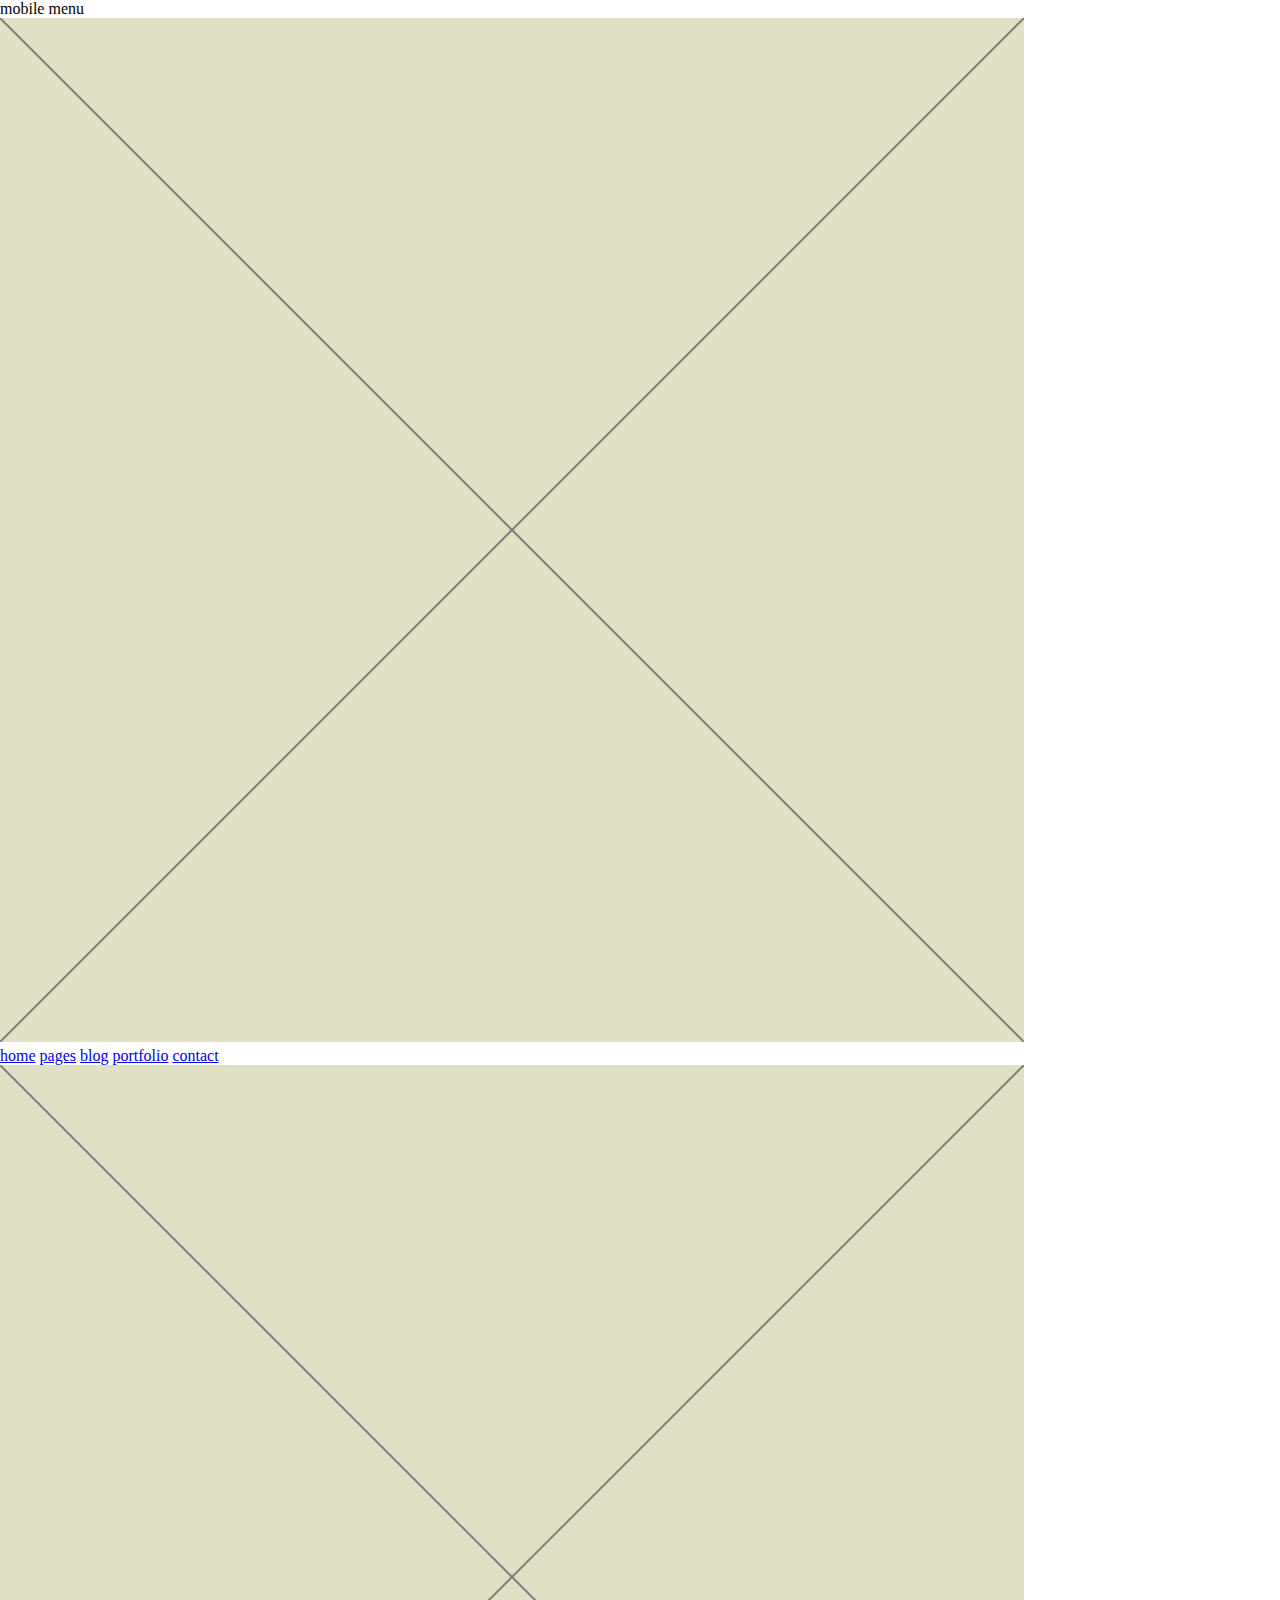
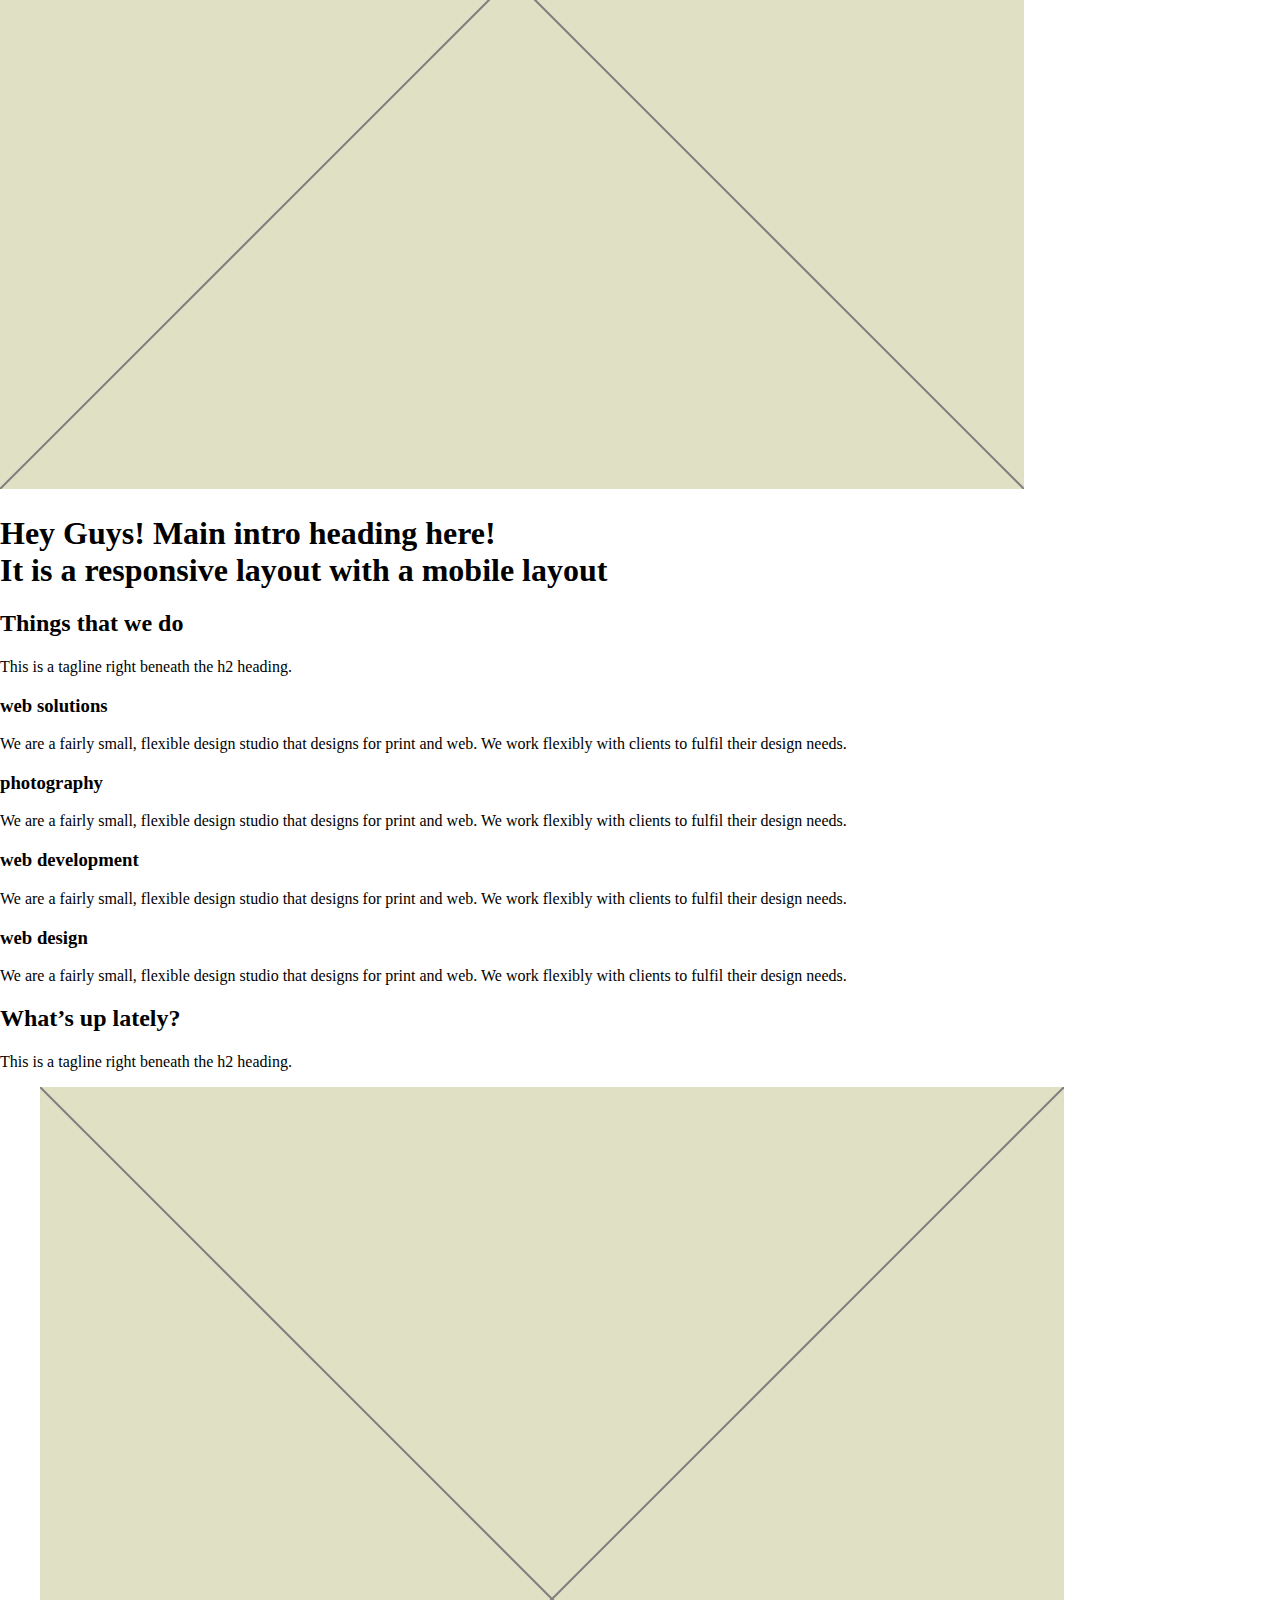
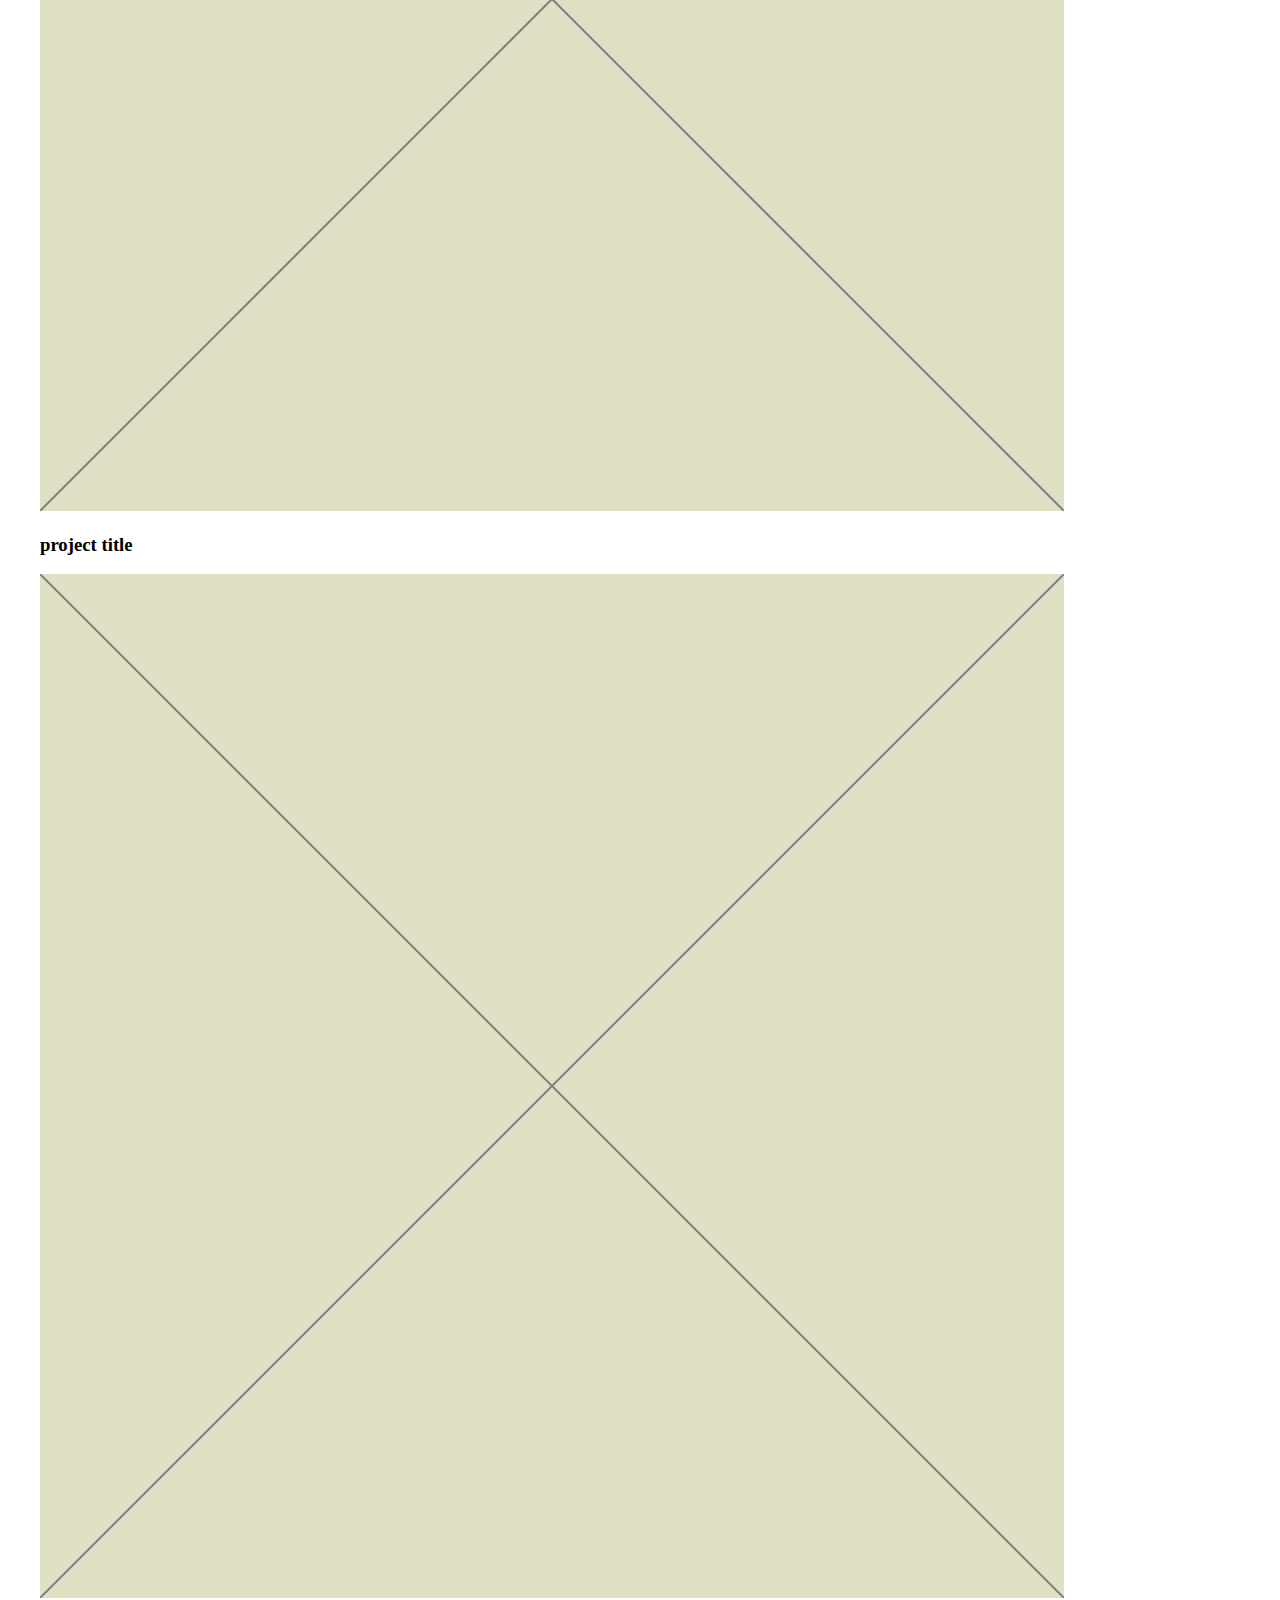
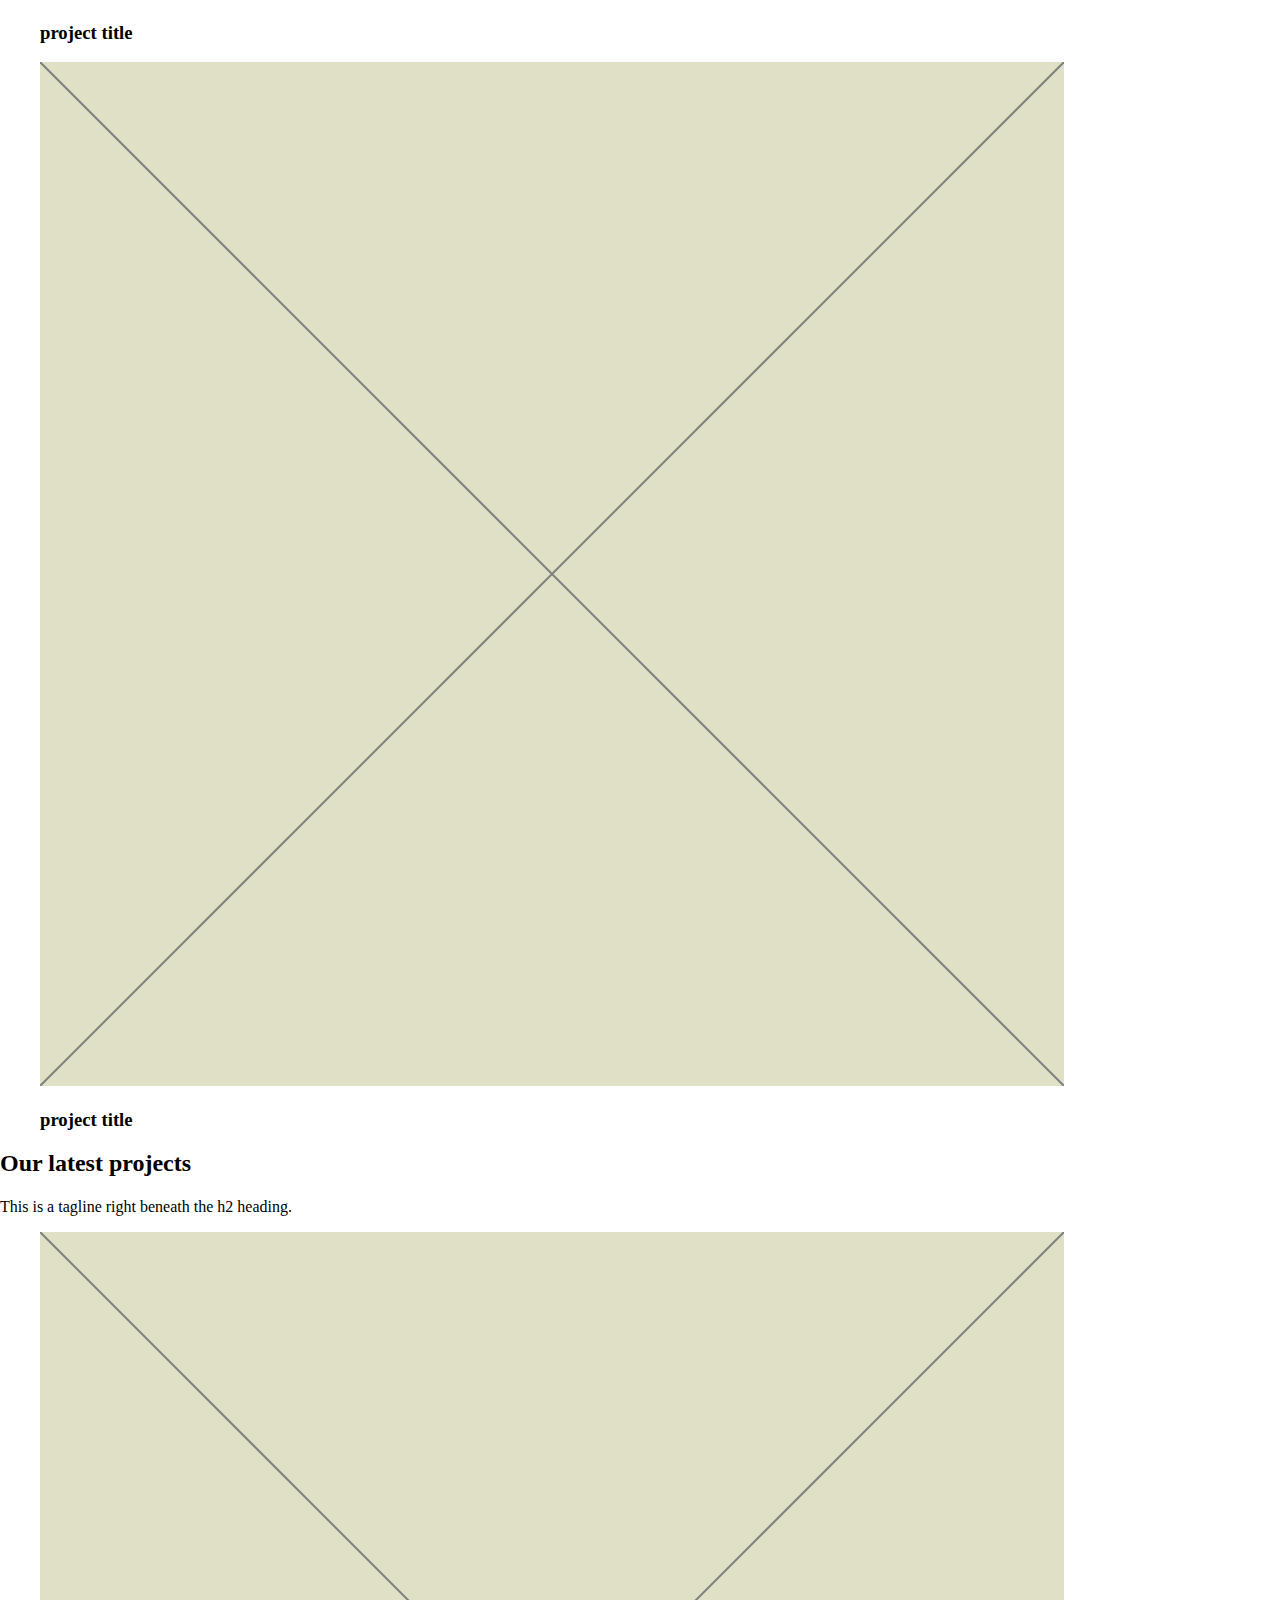
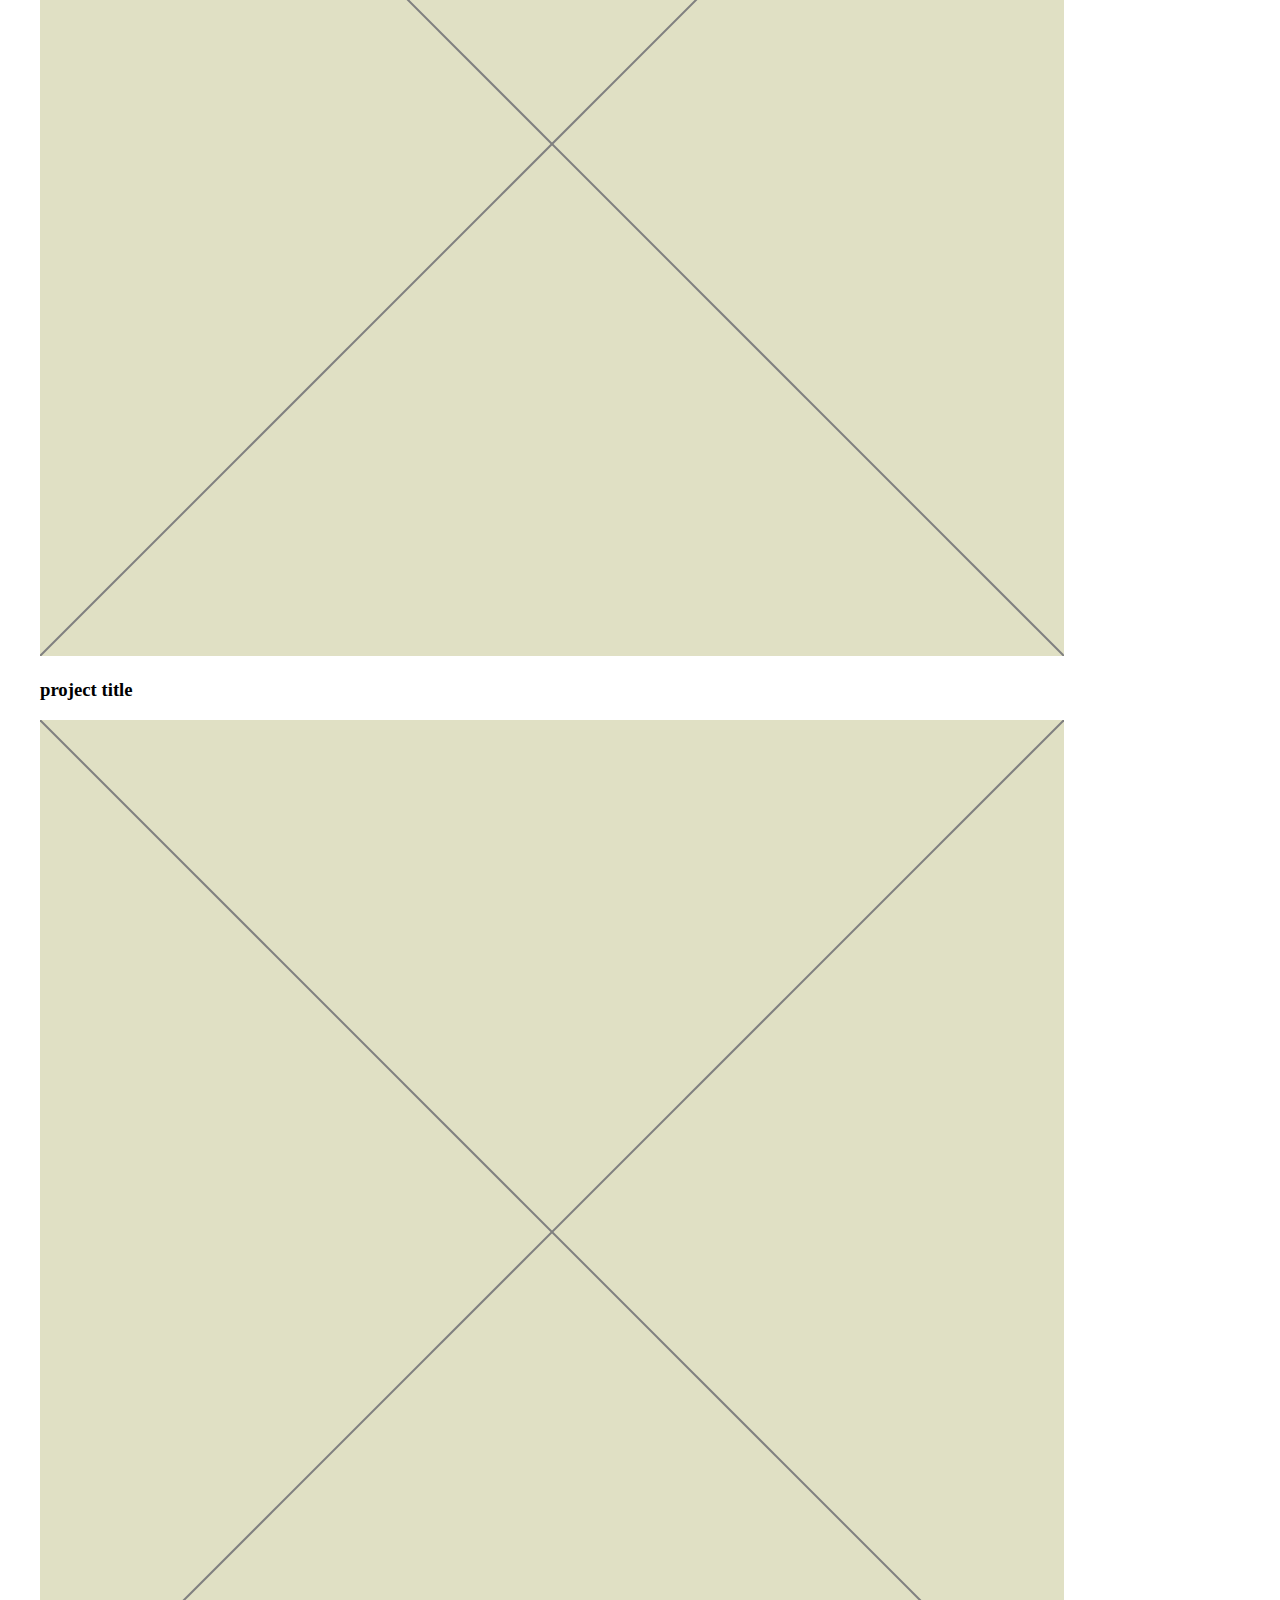
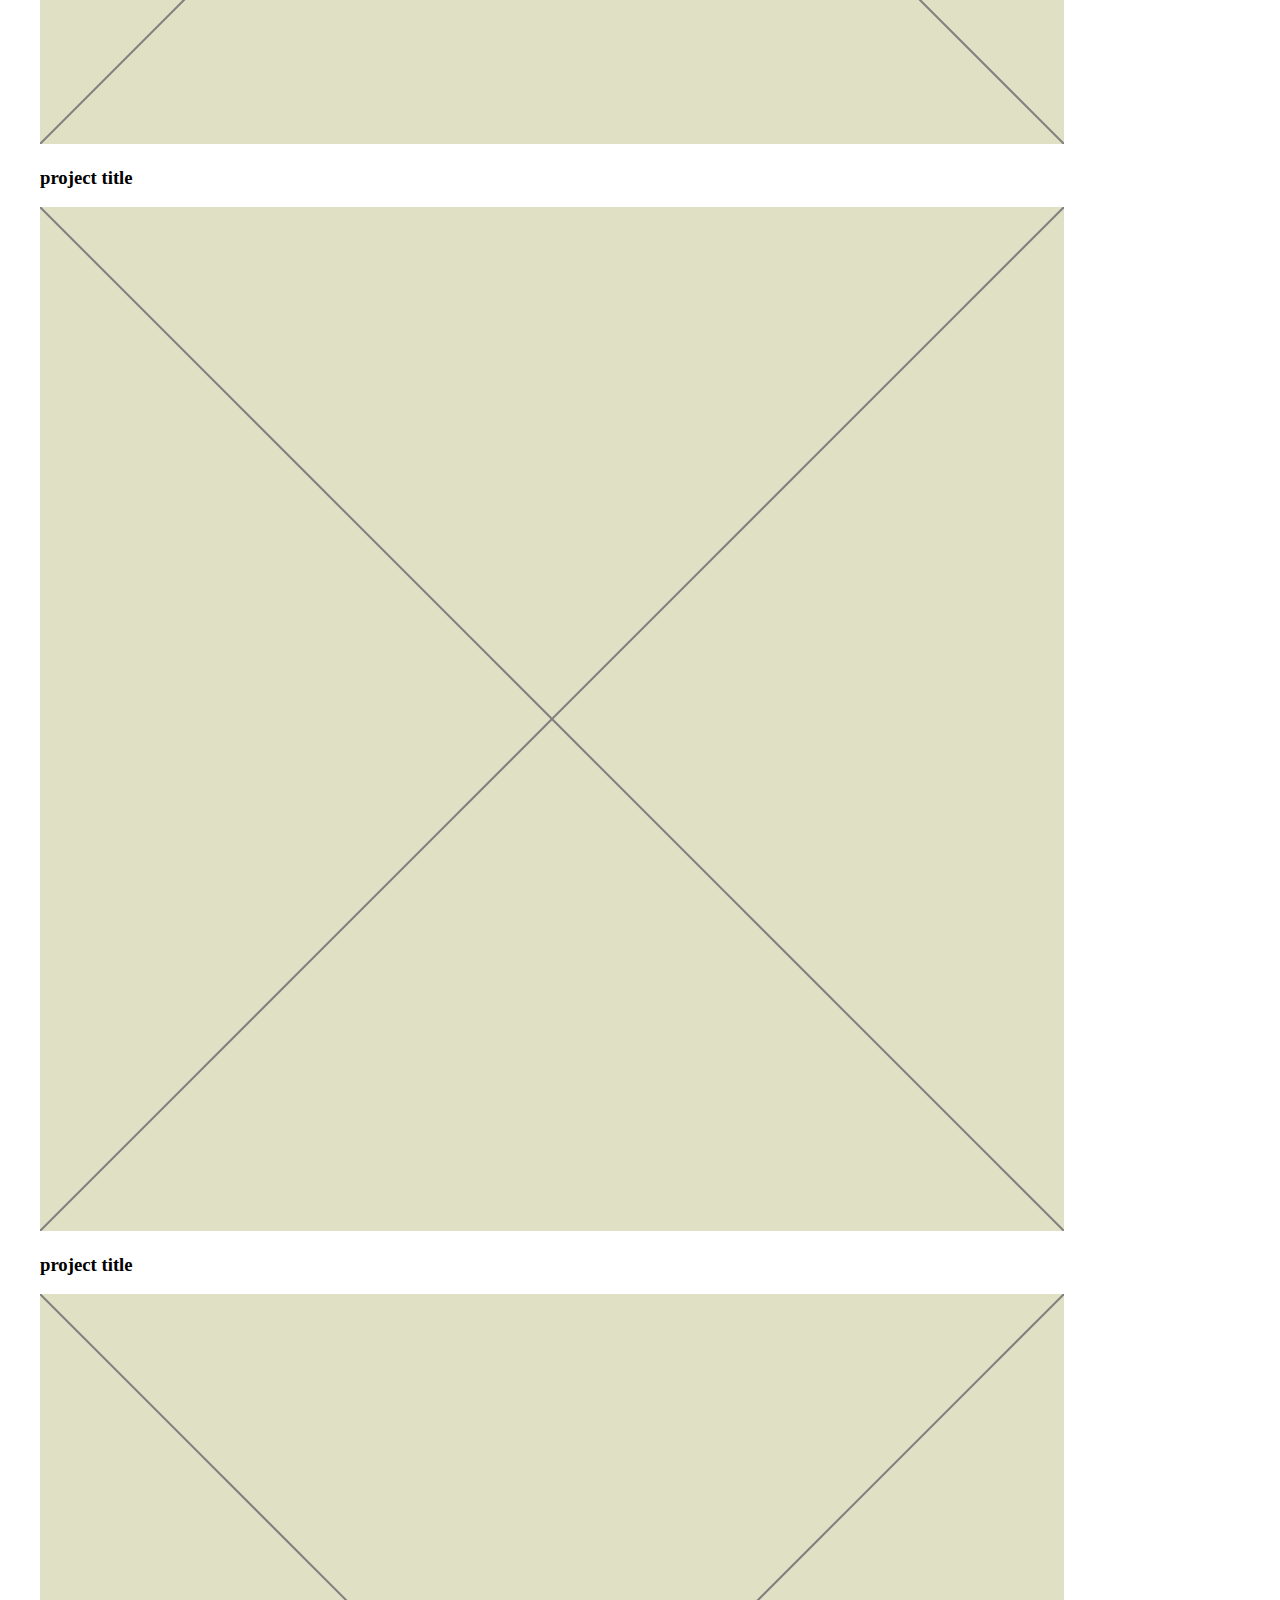
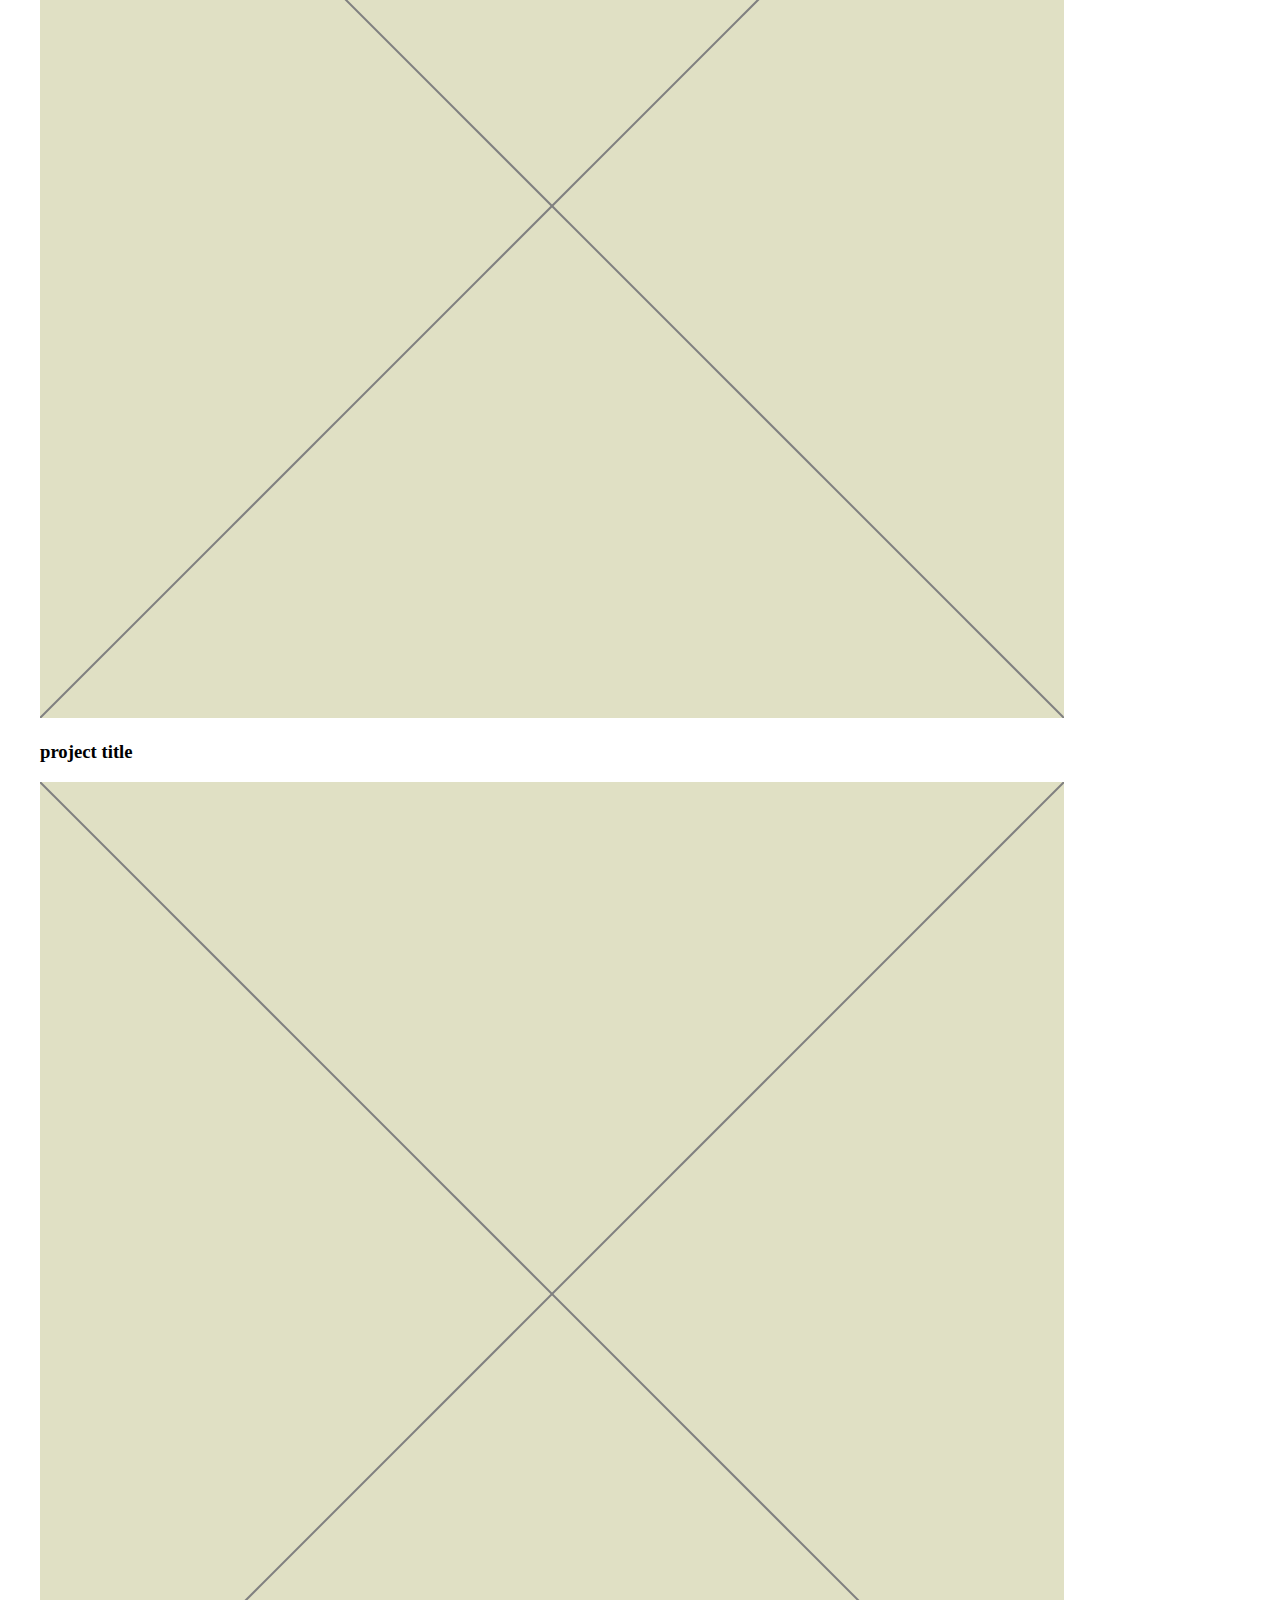
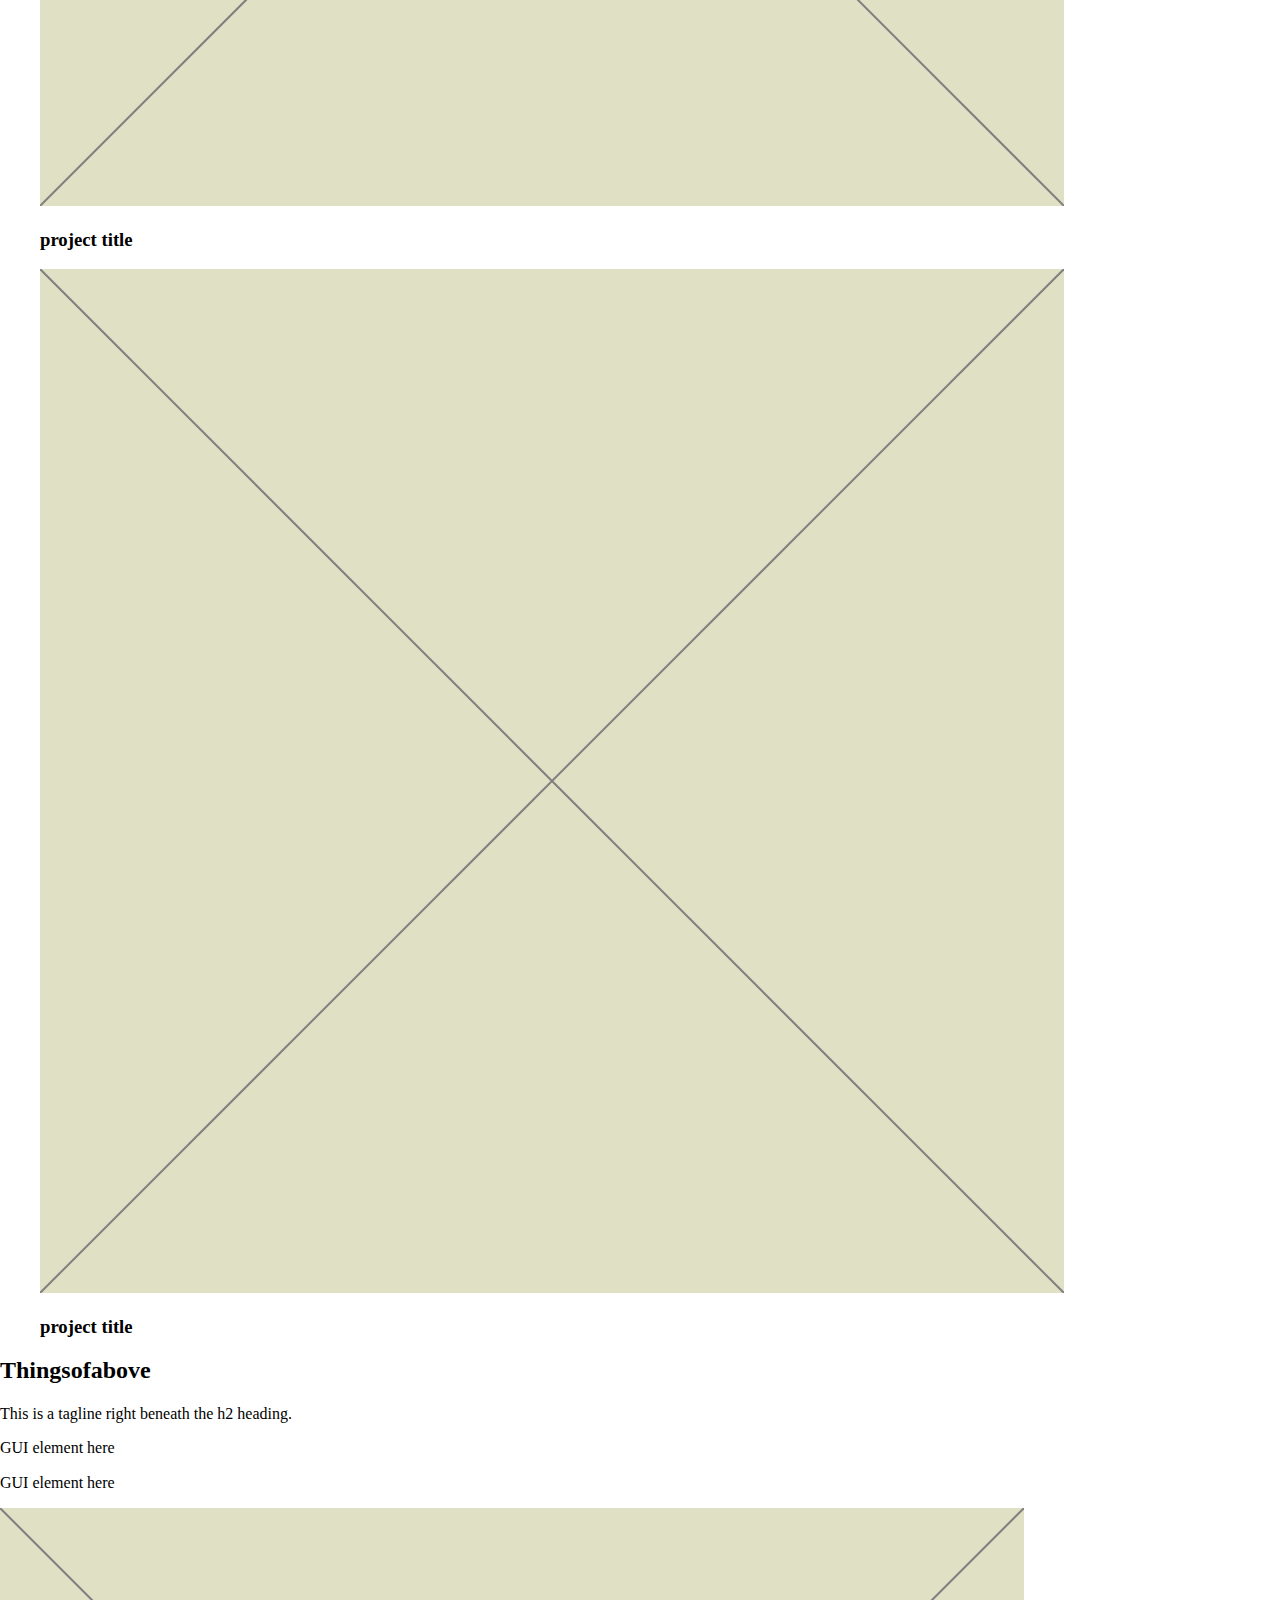
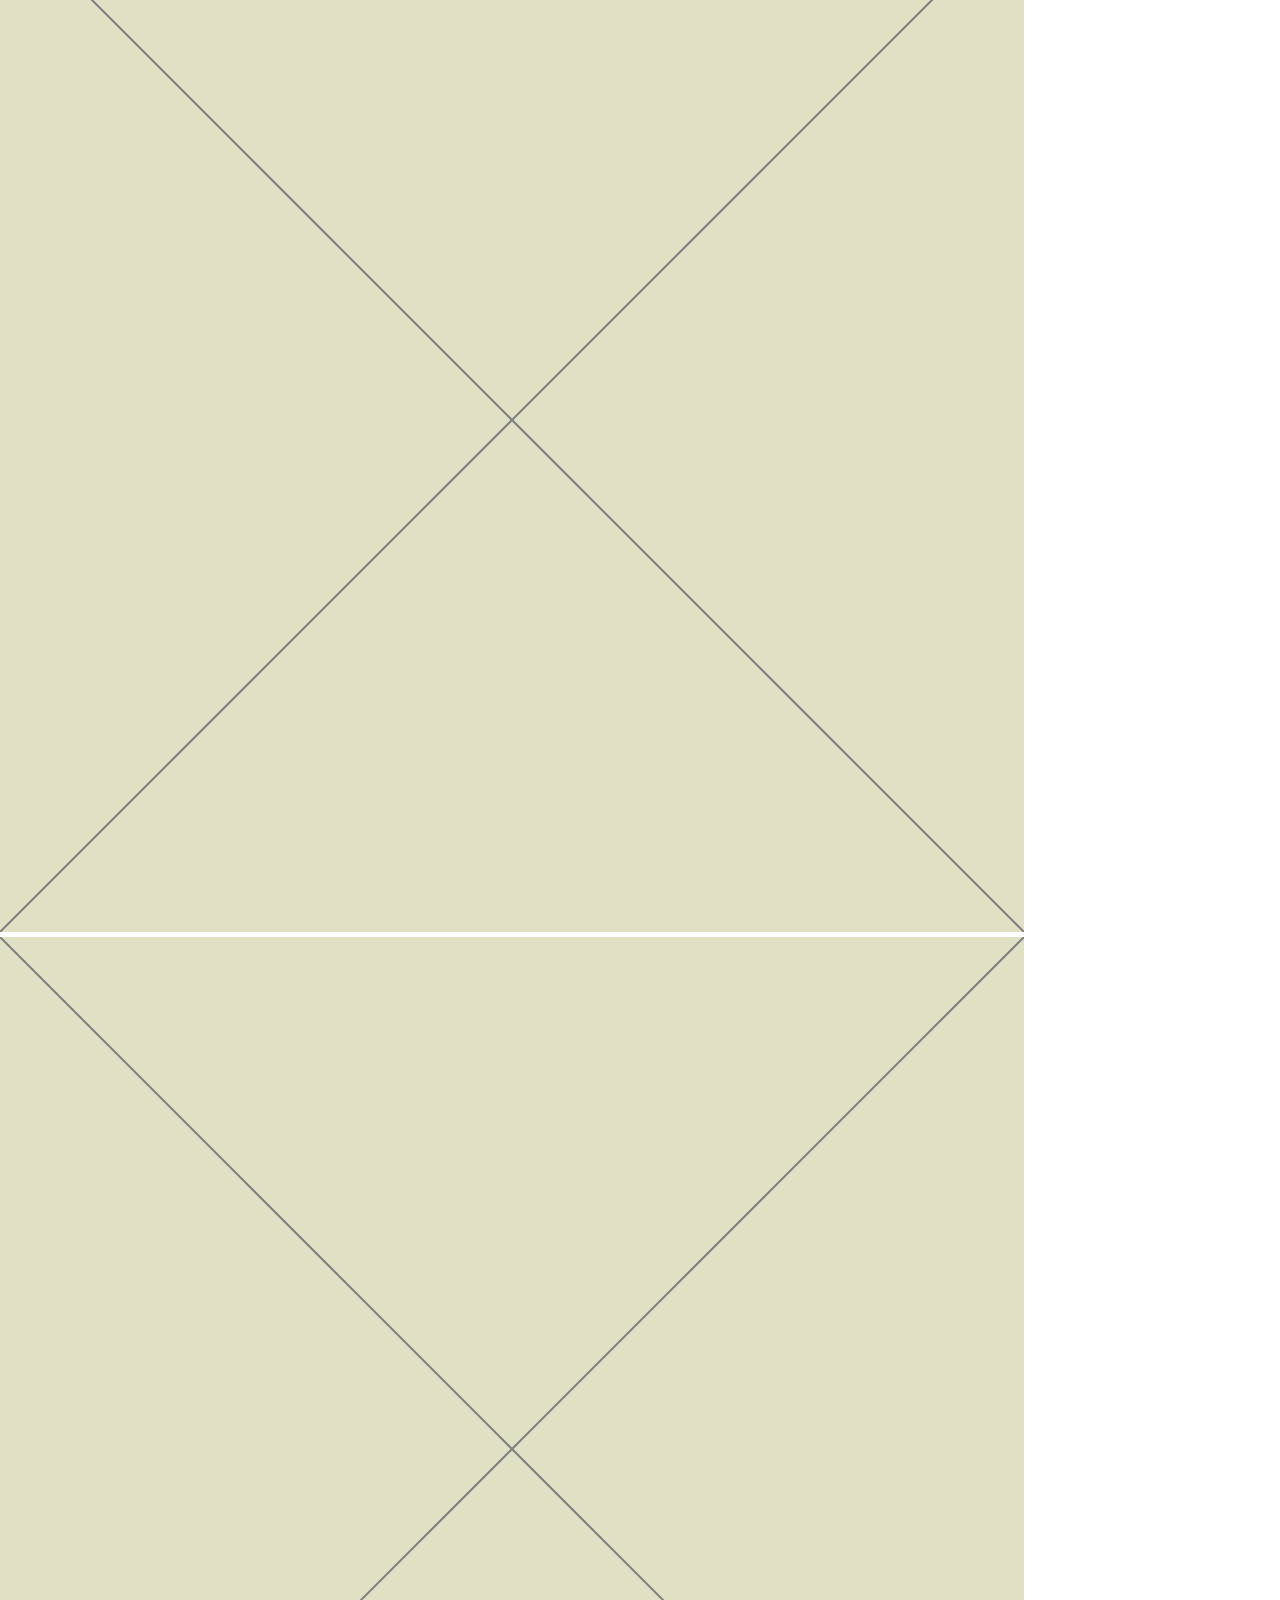
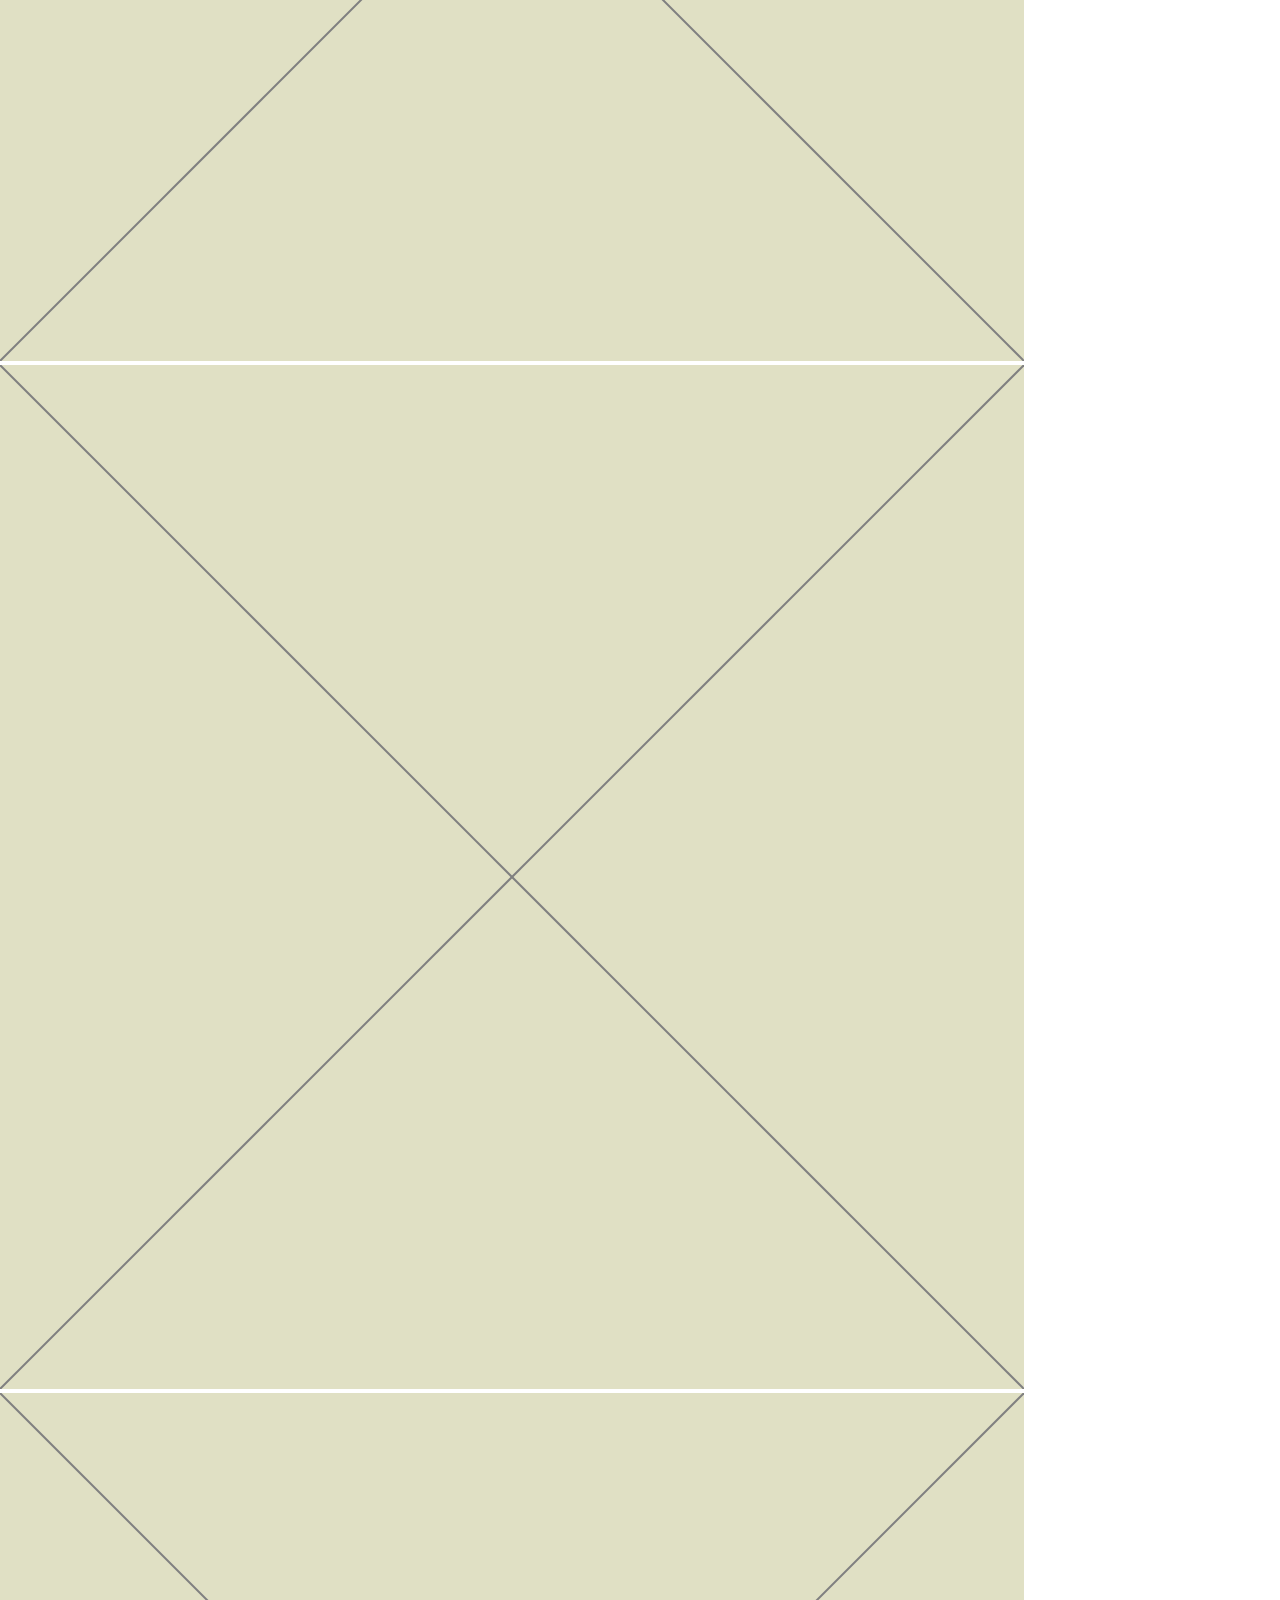
==== commit af24c84e: "changed html code and css" ====
--- a/assignment.html
+++ b/assignment.html
@@ -23,13 +23,16 @@
 
 
 
-<!DOCTYPE html>
+
+
+
+<!doctype html>
 <html class="no-js" lang="EN">
 
 <head>
     <meta charset="utf-8">
     <title>Metrolics</title>
-    <meta name="description" content="">
+    <meta name="description" content="Some Demo website">
     <meta name="viewport" content="width=device-width, initial-scale=1">
 
     <meta property="og:title" content="">
@@ -41,303 +44,318 @@
     <link rel="apple-touch-icon" href="icon.png">
     <!-- Place favicon.ico in the root directory -->
 
+    <link rel="preconnect" href="https://fonts.gstatic.com">
+    <link href="https://fonts.googleapis.com/css2?family=Ubuntu:wght@300;400&display=swap" rel="stylesheet">
     <link rel="stylesheet" href="css/normalize.css">
-    <link rel="stylesheet" href="css/main.css">
-    <!-- <link rel="stylesheet" href="css/index.css"> -->
+    <link rel="stylesheet" href="css/assignment.css">
+
     <meta name="theme-color" content="#fafafa">
 </head>
 
-
-
-<script src="js/vendor/modernizr-3.11.2.min.js"></script>
-<script src="js/plugins.js"></script>
-<script src="js/main.js"></script>
-
-<!-- Google Analytics: change UA-XXXXX-Y to be your site's ID. -->
-<script>
-    window.ga = function () {
-        ga.q.push(arguments)
-    };
-    ga.q = [];
-    ga.l = +new Date;
-    ga('create', 'UA-XXXXX-Y', 'auto');
-    ga('set', 'anonymizeIp', true);
-    ga('set', 'transport', 'beacon');
-    ga('send', 'pageview')
-</script>
-<script src="https://www.google-analytics.com/analytics.js" async></script>
-
-
-
-
-
-
-
 <body class="page page-home">
     <header class="page__header">
+        <div class="row m-1-2">
+            <nav class="mobile-nav m-hide l-hide">
+                mobile menu
+            </nav>
+            <div class="column">
+                <img class="logo" src="img/placeholder.svg" alt="slider placeholder">
+            </div>
+            <nav class="column main-nav">
+                <a href="#" class="main-nav__item active">home</a>
+                <a href="#" class="main-nav__item">pages</a>
+                <a href="#" class="main-nav__item">blog</a>
+                <a href="#" class="main-nav__item">portfolio</a>
+                <a href="#" class="main-nav__item">contact</a>
+            </nav>
+        </div>
+    </header>
+
+    <div class="page__slider s-hide">
         <div class="row">
-            <h1 class="home_heading">Metrolics</h1>
-            <div class="header_column homeone_column">Home</div>
-            <div class="header_column pages_column">Pages</div>
-            <div class="header_column blog_column">Blog</div>
-            <div class="header_column portfolio_column">Portfolio</div>
-            <div class="header_column hometwo_column">Home</div>
-        </div>
-    </header>
-
-    <div class="page__slider">
-        <div class="minion_row">
-            <div class="column">
-                <img src="img/minions.png" alt="slider placeholder" class="minion_slider">
-            </div>
-        </div>
-
-        <div class="page__intro">
-            <div class="row">
-                <h1 class="heading">Hey Guys! This is the <span class="metrolicsblue">Metrolics</span> theme.<br> It
-                    sports a responsive layout with a
-                    mobile layout</h1>
-            </div>
-        </div>
-
-        <section class="about">
-            <div class="row l-col-4">
-                <div class="column span-full">
-                    <h2 class="heading">Things That We Do<br><span class="smallertext">Ask us what we can do for
-                            you</span></h2>
-                    <div class="column">
-                        <h3 class="heading">Web Solutions</h3>
-                        <p>We are a fairly small, flexible design studio that designs for print and web. We work
-                            flexibly with clients to fulfil their design needs. Whether you need to create a brand from
-                            scratch, including marketing materials.</p>
-                    </div>
-                    <div class="column">
-                        <h3 class="heading">Photography</h3>
-                        <p>We are a fairly small, flexible design studio that designs for print and web. We work
-                            flexibly with clients to fulfil their design needs. Whether you need to create a brand from
-                            scratch, including marketing materials.</p>
-                    </div>
-                    <div class="column">
-                        <h3 class="heading">Web Development</h3>
-                        <p>We are a fairly small, flexible design studio that designs for print and web. We work
-                            flexibly with clients to fulfil their design needs. Whether you need to create a brand from
-                            scratch, including marketing materials.</p>
-                    </div>
-                    <div class="column">
-                        <h3 class="heading">Web Design</h3>
-                        <p>We are a fairly small, flexible design studio that designs for print and web. We work
-                            flexibly with clients to fulfil their design needs. Whether you need to create a brand from
-                            scratch, including marketing materials.</p>
-                    </div>
-                </div>
-            </div>
+            <div class="column">
+                <img src="img/placeholder.svg" alt="slider placeholder">
+            </div>
+        </div>
     </div>
+
+    <div class="page__intro">
+        <div class="row">
+            <h1 class="heading">
+                Hey Guys! Main intro heading here!<br> It is a responsive layout with a mobile layout
+            </h1>
+        </div>
+    </div>
+
+    <section class="about">
+        <div class="row m-col-2 l-col-4">
+            <div class="column row-span">
+                <h2 class="heading">
+                    Things that we do
+                </h2>
+                <p class="tagline">
+                    This is a tagline right beneath the h2 heading.
+                </p>
+            </div>
+            <div class="column">
+                <h3 class="heading">web solutions</h3>
+                <p>
+                    We are a fairly small, flexible design studio that designs for print and web. We work flexibly with clients to fulfil their design needs.
+                </p>
+            </div>
+            <div class="column">
+                <h3 class="heading">photography</h3>
+                <p>
+                    We are a fairly small, flexible design studio that designs for print and web. We work flexibly with clients to fulfil their design needs.
+                </p>
+            </div>
+            <div class="column">
+                <h3 class="heading">web development</h3>
+                <p>
+                    We are a fairly small, flexible design studio that designs for print and web. We work flexibly with clients to fulfil their design needs.
+                </p>
+            </div>
+            <div class="column">
+                <h3 class="heading">web design</h3>
+                <p>
+                    We are a fairly small, flexible design studio that designs for print and web. We work flexibly with clients to fulfil their design needs.
+                </p>
+            </div>
+        </div>
     </section>
 
     <section class="projects--new">
-        <div class=" row m-col-2 l-col-3">
-            <div class="column span-full">
-                <h2 class="heading">What's Up Lately?<br><span class="smallertext">Read up on our latest work</span>
+        <div class="row m-col-2 l-col-3">
+            <div class="column row-span">
+                <h2 class="heading">
+                    What’s up lately?
                 </h2>
-            </div>
-
+                <p class="tagline">
+                    This is a tagline right beneath the h2 heading.
+                </p>
+            </div>
             <div class="column special-project">
                 <figure class="project">
-                    <img src="img/placeholder.svg" alt="placeholder" class="whatsup_picture">
-                    <figcaption class="project__caption">
-                        <h3 class="heading">Sample Image Post<br>Photography</h3>
-                        <p>29<br> Nov, 2013
-                    </figcaption>
-                    </figcaption>
-                </figure>
-            </div>
-            <!--Proj col ends here-->
-
-            <div class="column">
-                <figure class="project">
-                    <img src="img/placeholder.svg" alt="placeholder" class="whatsup_picture">
-                    <figcaption class="project__caption">
-                        <h3 class="heading">Sample Image Post<br>Photography</h3>
-                        <p>29<br> Nov, 2013
-                    </figcaption>
-                    </figcaption>
-                </figure>
-            </div>
-
-            <div class="column">
-                <figure class="project">
-                    <img src="img/placeholder.svg" alt="placeholder" class="whatsup_picture">
-                    <figcaption class="project__caption">
-                        <h3 class="heading">Sample Image Post<br>Photography</h3>
-                        <p>29<br> Nov, 2013
-                    </figcaption>
-                    </figcaption>
-                </figure>
-            </div>
-        </div>
-        <hr>
+                    <img src="img/placeholder.svg" alt="placeholder">
+                    <figcaption class="project__caption">
+                        <h3 class="heading">project title</h3>
+                    </figcaption>
+                </figure>
+            </div>
+            <!-- proj col ends here -->
+            <div class="column">
+                <figure class="project">
+                    <img src="img/placeholder.svg" alt="placeholder">
+                    <figcaption class="project__caption">
+                        <h3 class="heading">project title</h3>
+                    </figcaption>
+                </figure>
+            </div>
+            <!-- proj col ends here -->
+            <div class="column">
+                <figure class="project">
+                    <img src="img/placeholder.svg" alt="placeholder">
+                    <figcaption class="project__caption">
+                        <h3 class="heading">project title</h3>
+                    </figcaption>
+                </figure>
+            </div>
+            <!-- proj col ends here -->
+        </div>
     </section>
-
-    <!-- Our Latest Projects -->
+    <!-- projects-new ends here -->
+
     <section class="projects">
-        <div class=" row m-col-2 l-col-3">
-            <div class="column span-full">
-                <h2 class="heading">Our Latest Projects<br><span class="smallertext">Client happy? We are
-                        happy</span></h2>
-            </div>
-
-            <div class="column">
-                <figure class="project">
-                    <img src="img/placeholder.svg" alt="placeholder" class="projects_picture">
-                    <figcaption class="project__caption">
-                        <h3 class="heading">Sample Image Post<br>Photography</h3>
-                    </figcaption>
-                </figure>
-            </div>
-
-            <div class="column">
-                <figure class="project">
-                    <img src="img/placeholder.svg" alt="placeholder" class="projects_picture">
-                </figure>
-            </div>
-
-            <div class="column">
-                <figure class="project">
-                    <img src="img/placeholder.svg" alt="placeholder" class="projects_picture">
-                </figure>
-            </div>
-
-            <div class="column">
-                <figure class="project">
-                    <img src="img/placeholder.svg" alt="placeholder" class="projects_picture">
-                </figure>
-            </div>
-
-            <div class="column">
-                <figure class="project">
-                    <img src="img/placeholder.svg" alt="placeholder" class="projects_picture">
-                </figure>
-            </div>
-
-            <div class="column">
-                <figure class="project">
-                    <img src="img/placeholder.svg" alt="placeholder" class="projects_picture">
-                </figure>
-            </div>
-
-
+        <div class="row m-col-2 l-col-3">
+            <div class="column row-span">
+                <h2 class="heading">
+                    Our latest projects
+                </h2>
+                <p class="tagline">
+                    This is a tagline right beneath the h2 heading.
+                </p>
+            </div>
+            <div class="column">
+                <figure class="project">
+                    <img src="img/placeholder.svg" alt="placeholder">
+                    <figcaption class="project__caption">
+                        <h3 class="heading">project title</h3>
+                    </figcaption>
+                </figure>
+            </div>
+            <!-- proj col ends here -->
+            <div class="column">
+                <figure class="project">
+                    <img src="img/placeholder.svg" alt="placeholder">
+                    <figcaption class="project__caption">
+                        <h3 class="heading">project title</h3>
+                    </figcaption>
+                </figure>
+            </div>
+            <!-- proj col ends here -->
+            <div class="column">
+                <figure class="project">
+                    <img src="img/placeholder.svg" alt="placeholder">
+                    <figcaption class="project__caption">
+                        <h3 class="heading">project title</h3>
+                    </figcaption>
+                </figure>
+            </div>
+            <!-- proj col ends here -->
+            <div class="column">
+                <figure class="project">
+                    <img src="img/placeholder.svg" alt="placeholder">
+                    <figcaption class="project__caption">
+                        <h3 class="heading">project title</h3>
+                    </figcaption>
+                </figure>
+            </div>
+            <!-- proj col ends here -->
+            <div class="column">
+                <figure class="project">
+                    <img src="img/placeholder.svg" alt="placeholder">
+                    <figcaption class="project__caption">
+                        <h3 class="heading">project title</h3>
+                    </figcaption>
+                </figure>
+            </div>
+            <!-- proj col ends here -->
+            <div class="column">
+                <figure class="project">
+                    <img src="img/placeholder.svg" alt="placeholder">
+                    <figcaption class="project__caption">
+                        <h3 class="heading">project title</h3>
+                    </figcaption>
+                </figure>
+            </div>
+            <!-- proj col ends here -->
         </div>
     </section>
-
-    <!-- Things of Above -->
+    <!-- projects-new ends here -->
+
     <section class="thingsofabove">
         <div class="row l-col-2">
-            <div class="column span-full">
-                <h2 class="heading">Thingsofabove<br><span class="smallertext">Misc stuff we could not put
-                        anyplace else</span></h2>
-            </div>
-        </div>
-
-        <div class="column">
-            <h4>Sample Accordion Menu</h4>
-        </div>
-
-        <div class="column">
-            <p>GUI Element here</p>
-        </div>
-
-        <div class="column">
-            <!--Add light bulb icon-->
-            <h4>Web Solution</h4>
-            <p>Lorem ipsum dolor sit amet, consecteur adipiscing elit. Sed quis lobortis arcu. Etiam tempus lacus
-                quis dui dapibus bibendum. Nullam a commodo nisl. Nullam sed elit dapibus, euismod leo non,
-                hendrerit</p>
-        </div>
-
-        <div class="column">
-            <h4>Sample Accordion Menu 2</h4>
-        </div>
-        <div class="column">
-            <h4>Sample Accordion Menu 3</h4>
+            <div class="column row-span">
+                <h2 class="heading">
+                    Thingsofabove
+                </h2>
+                <p class="tagline">
+                    This is a tagline right beneath the h2 heading.
+                </p>
+            </div>
+            <div class="column">
+                <p>GUI element here</p>
+            </div>
+            <div class="column">
+                <p>GUI element here</p>
+            </div>
         </div>
     </section>
-
-
 
     <div class="sponsors">
         <div class="row m-col-5">
             <div class="column">
-                <img src="img/placeholder.svg" class="sponsors_img">
-            </div>
-            <div class="column">
-                <img src="img/placeholder.svg" class="sponsors_img">
-            </div>
-            <div class="column">
-                <img src="img/placeholder.svg" class="sponsors_img">
-            </div>
-            <div class="column">
-                <img src="img/placeholder.svg" class="sponsors_img">
-            </div>
-            <div class="column">
-                <img src="img/placeholder.svg" class="sponsors_img">
+                <img src="img/placeholder.svg" alt="placeholder">
+            </div>
+            <div class="column">
+                <img src="img/placeholder.svg" alt="placeholder">
+            </div>
+            <div class="column">
+                <img src="img/placeholder.svg" alt="placeholder">
+            </div>
+            <div class="column">
+                <img src="img/placeholder.svg" alt="placeholder">
+            </div>
+            <div class="column">
+                <img src="img/placeholder.svg" alt="placeholder">
             </div>
         </div>
     </div>
 
     <footer class="page__footer">
-        <div class="row m-col-2 l-col-4">
-            <div class="page__footer__intro column span-full peeweefloat">
-                <img src="img/placeholder.svg" alt="Peewee" class="peewee_picture">
-                <h3 class="footer_heading peewee_heading">Peewee Herman</h3>
-                <p class="peewee_para footer_para">Peewee has over 10 years experience in the industry. He is our
-                    Creative Director, digital
-                    designer, web designer and front-end developer. He is also pretty good with a sketchbook. Before
-                    starting the company Peewee worked as a designer
-                    and studio manager for a design house who boasted a number of big name clients.</p>
-            </div>
-            <div class="column foot-column">
-                <h4 class="footer_heading">About Us</h4>
-                <p class="footer_para">Minions ipsum potatoooo potatoooo uuuhhh. Chasy poulet tlkka masala jiji
-                    wiiiii hahaha po kass
-                    tulalloo potatoooo. Bee do bee do bee do chasy tl aamoo! Po kass daa bee do bee do bee do po
-                    kass wilili butt chasy. Pepete uuuhhh hahaha
-                    gelatooo belloo! Baanaaaa aaaaaah but</p>
-            </div>
-            <div class="column foot-column">
-                <h4 class="footer_heading">Flickr Photos</h4>
-                <div class="flickrimages">
-                    <img src="img/placeholder.svg" class="flickr_img">
-                    <img src="img/placeholder.svg" class="flickr_img">
-                    <img src="img/placeholder.svg" class="flickr_img">
-                    <img src="img/placeholder.svg" class="flickr_img">
-                    <img src="img/placeholder.svg" class="flickr_img">
-                    <img src="img/placeholder.svg" class="flickr_img">
+        <div class="row m-col-2 l-col-4 row-no-margin">
+            <div class="page__footer__intro column row-span">
+                <h3 class="heading inverted">
+                    Pewee Herman
+                </h3>
+                <p class="inverted">
+                    Peewee has over 10 years experience in the industry. He is our Creative Director, digital designer, web designer and front-end developer. He is also pretty good with a sketchbook. Before starting the company Peewee worked as a designer and studio manager
+                    for a design house who boasted a number of big name clients.
+                </p>>
+
+            </div>
+            <div class="column about-us s-hide">
+                <h4 class="inverted">About Us</h4>
+                <p class="inverted">
+                    Minions ipsum potatoooo potatoooo uuuhhh. Chasy poulet tikka masala jiji wiiiii hahaha po kass tulaliloo potatoooo. Bee do bee do bee do chasy ti aamoo! Po kass daa bee do bee do bee do po kass wiiiii butt chasy. Pepete uuuhhh hahaha gelatooo belloo!
+                    Bananaaaa aaaaaah butt potatoooo hana dul sae butt. Hahaha wiiiii ti aamoo! Ti aamoo! Baboiii jeje. Hahaha gelatooo daa me want bananaaa! Underweaaar potatoooo tank yuuu! Aaaaaah potatoooo poopayee.
+                </p>
+            </div>
+            <div class="column flickr s-hide">
+                <h4 class="inverted">Flickr Photos</h4>
+                <div class="sub-grid m-col-3">
+                    <div class="column">
+                        <img src="img/placeholder.svg" alt="placeholder">
+                    </div>
+                    <div class="column">
+                        <img src="img/placeholder.svg" alt="placeholder">
+                    </div>
+                    <div class="column">
+                        <img src="img/placeholder.svg" alt="placeholder">
+                    </div>
+                    <div class="column">
+                        <img src="img/placeholder.svg" alt="placeholder">
+                    </div>
+                    <div class="column">
+                        <img src="img/placeholder.svg" alt="placeholder">
+                    </div>
+                    <div class="column">
+                        <img src="img/placeholder.svg" alt="placeholder">
+                    </div>
                 </div>
             </div>
-
-            <div class="column foot-column">
-                <h4 class="footer_heading">Recent Tweets</h4>
-                <p class="footer_para"><span>@Minions</span> - Ipsum potatoooo potatoooo uuuhhh. Chasy poulet tikka
-                    masala jiji wiiiii hahaha po kass</p>
-                <p class="footer_para"><span>@Minions</span> - Ipsum potatoooo potatoooo uuuhhh. Chasy poulet tikka
-                    masala jiji wiiiii hahaha</p>
-            </div>
-            <div class="column foot-column">
-                <h4 class="footer_heading">Newsletter</h4>
-                <p class="footer_para">Minions ipsum potatoooo potatoooo uuuhh. Chasy poulet tikka masala jiji
-                    wiiiii hahaha po kass
-                    tulalloo potatoooo. Bee do ee do bee do chasy ti aamoo! Po kass daa b ee do bee do bee do po
-                    kass wiiiii butt chasy. Pepete uuuhh</p>
-
-
-                <input class="input-field" type="text" placeholder="Enter your Email...">
-                <button>Send</button>
-
+            <div class="column soc-msgs">
+                <h4 class="inverted">Recent Tweets</h4>
+                <ul class="twts">
+                    <li class="twts__item inverted">
+                        <span class="twts__item__tag">
+                            <a href="#">#minions</a> - ipsum potatoooo potatoooo uuuhhh. Chasy poulet tikka masala jiji wiiiii hahaha po kass tulaliloo
+                        </span>
+                    </li>
+                    <li class="twts__item inverted">
+                        <span class="twts__item__tag">
+                            <a href="#">#minions</a> psum banana potatoooo uuuhhh. Chasy poulet tikka masala jiji wiiiii hahaha  tulaliloo potatoooo. 
+                        </span>
+                    </li>
+                </ul>
+            </div>
+            <div class="column newsletter s-hide">
+                <h4 class="inverted">Newsletter</h4>
+                <p class="inverted">
+                    Minions ipsum potatoooo potatoooo uuuhhh. Chasy poulet tikka masala jiji wiiiii hahaha po kass tulaliloo potatoooo. Bee do bee do bee do chasy ti aamoo! Po kass daa bee do bee do bee do po kass wiiiii butt chasy. Pepete uuuhhh hahaha gelatooo belloo!
+                    Bananaaaa aaaaaah butt potatoooo hana dul sae butt.
             </div>
         </div>
     </footer>
 
 
+    <script src="js/vendor/modernizr-3.11.2.min.js"></script>
+    <script src="js/plugins.js"></script>
+    <script src="js/main.js"></script>
+
+    <!-- Google Analytics: change UA-XXXXX-Y to be your site's ID. -->
+    <!-- <script>
+        window.ga = function() {
+            ga.q.push(arguments)
+        };
+        ga.q = [];
+        ga.l = +new Date;
+        ga('create', 'UA-XXXXX-Y', 'auto');
+        ga('set', 'anonymizeIp', true);
+        ga('set', 'transport', 'beacon');
+        ga('send', 'pageview')
+    </script>
+    <script src="https://www.google-analytics.com/analytics.js" async></script> -->
 </body>
 
 </html>